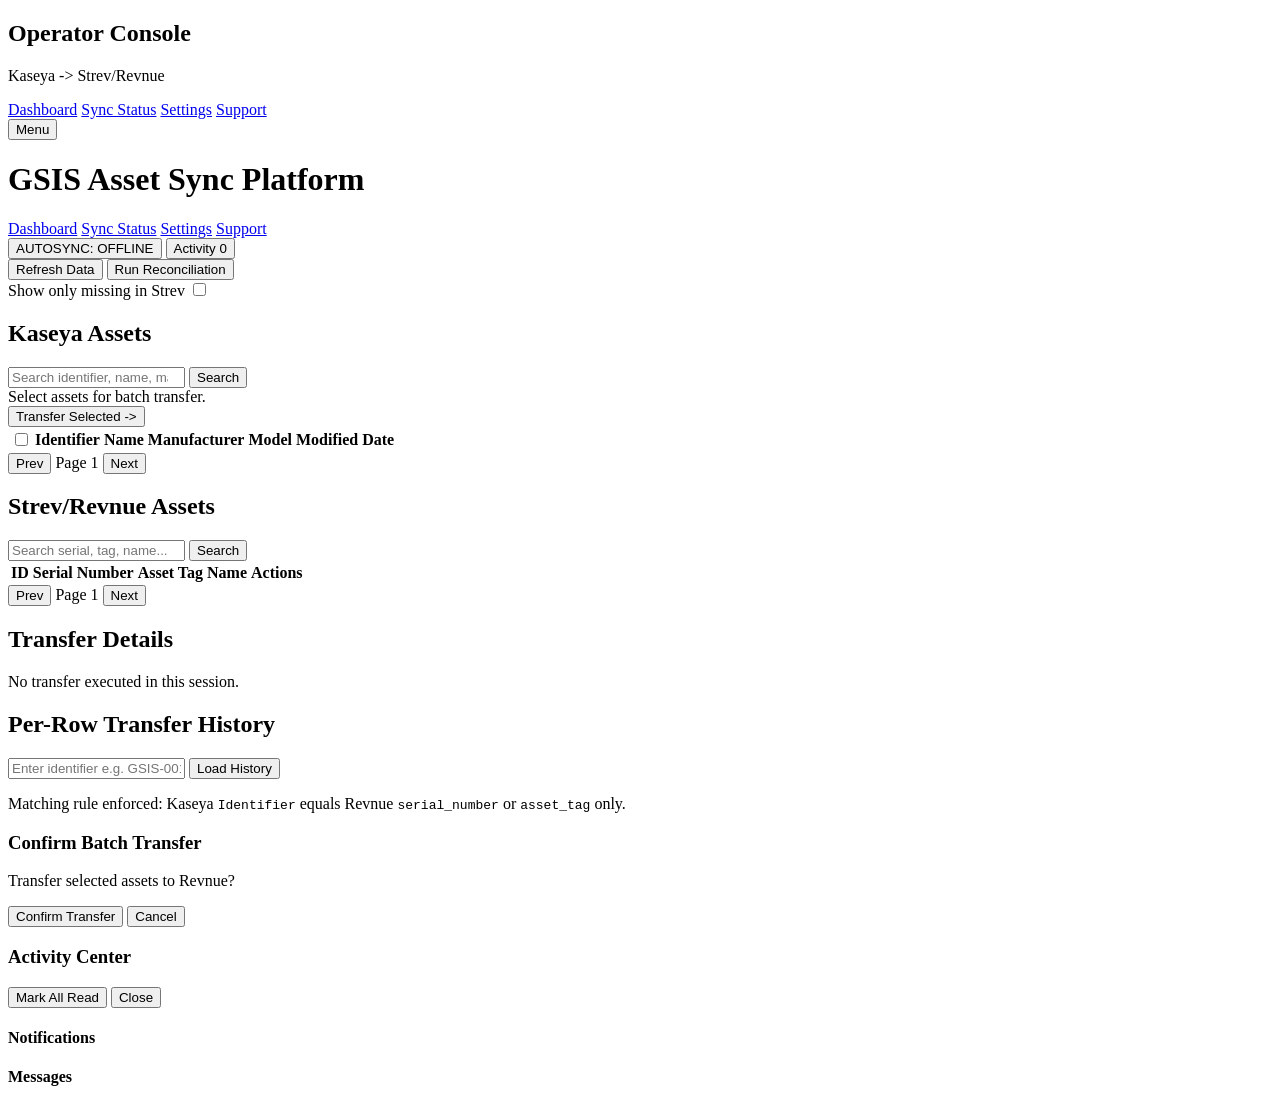
==== web/index.html @ 384c5056 "initial commit" ====
<!doctype html>
<html lang="en">
  <head>
    <meta charset="UTF-8" />
    <meta name="viewport" content="width=device-width, initial-scale=1.0" />
    <title>GSIS Asset Sync Dashboard</title>
    <link rel="stylesheet" href="/static/styles.css" />
  </head>
  <body>
    <div class="app-shell">
      <aside id="dashboard-sidebar" class="sidebar">
        <h2>Operator Console</h2>
        <p class="muted">Kaseya -> Strev/Revnue</p>
        <nav class="sidebar-nav">
          <a href="/">Dashboard</a>
          <a href="/sync-status">Sync Status</a>
          <a href="/settings">Settings</a>
          <a href="/support">Support</a>
        </nav>
      </aside>

      <div class="shell-main">
        <header class="topbar">
          <div class="topbar-left">
            <button id="sidebar-toggle-btn" class="icon-btn" type="button">Menu</button>
            <h1>GSIS Asset Sync Platform</h1>
          </div>
          <nav class="nav-links">
            <a href="/" class="active">Dashboard</a>
            <a href="/sync-status">Sync Status</a>
            <a href="/settings">Settings</a>
            <a href="/support">Support</a>
          </nav>
          <div class="row">
            <button id="autosync-navbar-toggle" class="soft" type="button">AUTOSYNC: OFFLINE</button>
            <button id="open-activity-btn" class="soft" type="button">
              Activity <span id="activity-unread-badge" class="badge">0</span>
            </button>
          </div>
        </header>

        <main>
          <section class="card flow">
            <div class="row spread">
              <div class="row">
                <button id="refresh-data-btn" class="soft">Refresh Data</button>
                <button id="run-reconcile-btn" class="soft">Run Reconciliation</button>
              </div>
              <div class="row">
                <label for="only-missing-toggle">Show only missing in Strev</label>
                <input id="only-missing-toggle" type="checkbox" />
              </div>
            </div>
          </section>

          <section class="grid two">
            <div class="card flow">
              <h2>Kaseya Assets</h2>
              <div class="row">
                <input
                  id="kaseya-search"
                  type="search"
                  placeholder="Search identifier, name, manufacturer..."
                />
                <button id="kaseya-search-btn">Search</button>
              </div>
              <div class="row spread">
                <div class="muted">Select assets for batch transfer.</div>
                <button id="transfer-selected-btn" class="primary">Transfer Selected -></button>
              </div>
              <div style="overflow:auto;">
                <table id="kaseya-table">
                  <thead>
                    <tr>
                      <th><input id="kaseya-select-all" type="checkbox" /></th>
                      <th>Identifier</th>
                      <th>Name</th>
                      <th>Manufacturer</th>
                      <th>Model</th>
                      <th>Modified Date</th>
                    </tr>
                  </thead>
                  <tbody></tbody>
                </table>
              </div>
              <div class="row spread">
                <button id="kaseya-prev-btn">Prev</button>
                <span id="kaseya-page-label" class="muted">Page 1</span>
                <button id="kaseya-next-btn">Next</button>
              </div>
            </div>

            <div class="card flow">
              <h2>Strev/Revnue Assets</h2>
              <div class="row">
                <input id="revnue-search" type="search" placeholder="Search serial, tag, name..." />
                <button id="revnue-search-btn">Search</button>
              </div>
              <div style="overflow:auto;">
                <table id="revnue-table">
                  <thead>
                    <tr>
                      <th>ID</th>
                      <th>Serial Number</th>
                      <th>Asset Tag</th>
                      <th>Name</th>
                      <th>Actions</th>
                    </tr>
                  </thead>
                  <tbody></tbody>
                </table>
              </div>
              <div class="row spread">
                <button id="revnue-prev-btn">Prev</button>
                <span id="revnue-page-label" class="muted">Page 1</span>
                <button id="revnue-next-btn">Next</button>
              </div>
            </div>
          </section>

          <section class="card flow">
            <h2>Transfer Details</h2>
            <div id="transfer-summary" class="transfer-summary muted">
              No transfer executed in this session.
            </div>
          </section>

          <section class="card flow">
            <h2>Per-Row Transfer History</h2>
            <div class="row">
              <input id="history-identifier" type="text" placeholder="Enter identifier e.g. GSIS-001" />
              <button id="history-load-btn" class="soft">Load History</button>
            </div>
            <div id="history-list" class="event-list"></div>
          </section>

          <p class="footer-note">
            Matching rule enforced: Kaseya <code>Identifier</code> equals Revnue
            <code>serial_number</code> or <code>asset_tag</code> only.
          </p>
        </main>
      </div>
    </div>

    <div id="transfer-modal" class="modal" aria-hidden="true">
      <div class="modal-content">
        <h3>Confirm Batch Transfer</h3>
        <p id="transfer-modal-text">Transfer selected assets to Revnue?</p>
        <div class="row">
          <button id="confirm-transfer-btn" class="primary">Confirm Transfer</button>
          <button id="cancel-transfer-btn">Cancel</button>
        </div>
      </div>
    </div>

    <div id="activity-modal" class="modal" aria-hidden="true">
      <div class="modal-content" style="width:min(900px,100%)">
        <div class="row spread">
          <h3>Activity Center</h3>
          <div class="row">
            <button id="mark-activity-read-btn" class="soft">Mark All Read</button>
            <button id="close-activity-btn">Close</button>
          </div>
        </div>
        <div class="grid two">
          <div>
            <h4>Notifications</h4>
            <div id="activity-notifications" class="activity-list"></div>
          </div>
          <div>
            <h4>Messages</h4>
            <div id="activity-messages" class="activity-list"></div>
          </div>
        </div>
      </div>
    </div>

    <div id="loading-overlay" class="overlay"><div class="spinner"></div></div>
    <div id="toast-root" class="toast-root"></div>
    <script src="/static/app.js"></script>
  </body>
</html>
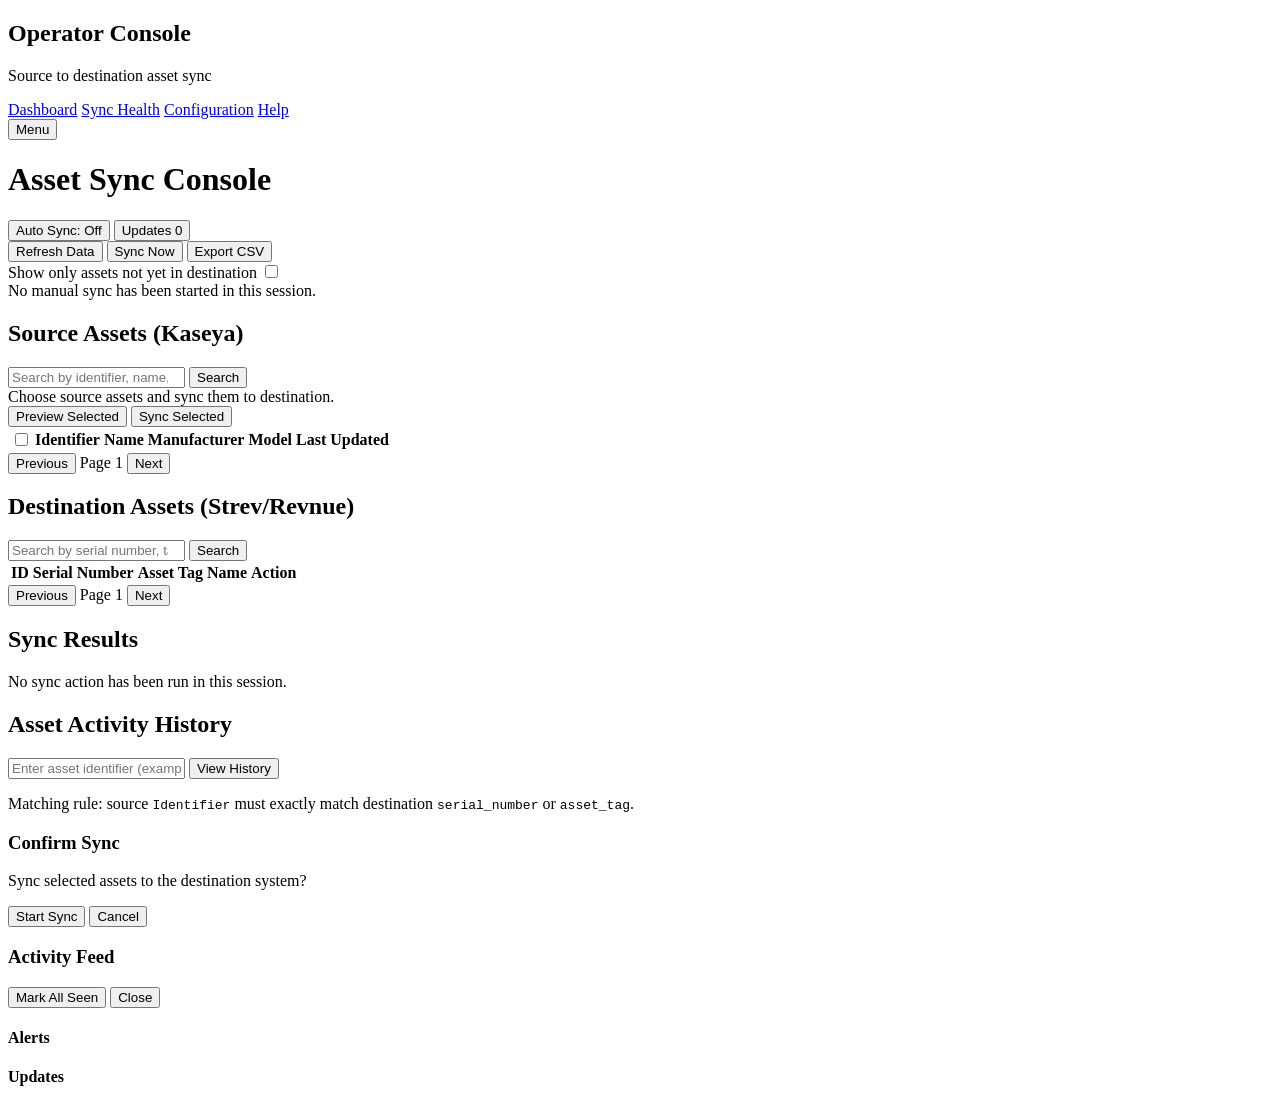
==== commit fcddf5ac: "push" ====
--- a/web/index.html
+++ b/web/index.html
@@ -3,19 +3,19 @@
   <head>
     <meta charset="UTF-8" />
     <meta name="viewport" content="width=device-width, initial-scale=1.0" />
-    <title>GSIS Asset Sync Dashboard</title>
+    <title>Asset Sync Dashboard</title>
     <link rel="stylesheet" href="/static/styles.css" />
   </head>
   <body>
     <div class="app-shell">
       <aside id="dashboard-sidebar" class="sidebar">
         <h2>Operator Console</h2>
-        <p class="muted">Kaseya -> Strev/Revnue</p>
+        <p class="muted">Source to destination asset sync</p>
         <nav class="sidebar-nav">
-          <a href="/">Dashboard</a>
-          <a href="/sync-status">Sync Status</a>
-          <a href="/settings">Settings</a>
-          <a href="/support">Support</a>
+          <a href="/" class="active">Dashboard</a>
+          <a href="/sync-status">Sync Health</a>
+          <a href="/settings">Configuration</a>
+          <a href="/support">Help</a>
         </nav>
       </aside>
 
@@ -23,18 +23,12 @@
         <header class="topbar">
           <div class="topbar-left">
             <button id="sidebar-toggle-btn" class="icon-btn" type="button">Menu</button>
-            <h1>GSIS Asset Sync Platform</h1>
+            <h1>Asset Sync Console</h1>
           </div>
-          <nav class="nav-links">
-            <a href="/" class="active">Dashboard</a>
-            <a href="/sync-status">Sync Status</a>
-            <a href="/settings">Settings</a>
-            <a href="/support">Support</a>
-          </nav>
           <div class="row">
-            <button id="autosync-navbar-toggle" class="soft" type="button">AUTOSYNC: OFFLINE</button>
+            <button id="autosync-navbar-toggle" class="soft" type="button">Auto Sync: Off</button>
             <button id="open-activity-btn" class="soft" type="button">
-              Activity <span id="activity-unread-badge" class="badge">0</span>
+              Updates <span id="activity-unread-badge" class="badge">0</span>
             </button>
           </div>
         </header>
@@ -44,29 +38,34 @@
             <div class="row spread">
               <div class="row">
                 <button id="refresh-data-btn" class="soft">Refresh Data</button>
-                <button id="run-reconcile-btn" class="soft">Run Reconciliation</button>
+                <button id="run-reconcile-btn" class="soft">Sync Now</button>
+                <button id="export-csv-btn" class="soft">Export CSV</button>
               </div>
               <div class="row">
-                <label for="only-missing-toggle">Show only missing in Strev</label>
+                <label for="only-missing-toggle">Show only assets not yet in destination</label>
                 <input id="only-missing-toggle" type="checkbox" />
               </div>
             </div>
+            <div id="sync-run-status" class="muted">No manual sync has been started in this session.</div>
           </section>
 
           <section class="grid two">
             <div class="card flow">
-              <h2>Kaseya Assets</h2>
+              <h2>Source Assets (Kaseya)</h2>
               <div class="row">
                 <input
                   id="kaseya-search"
                   type="search"
-                  placeholder="Search identifier, name, manufacturer..."
+                  placeholder="Search by identifier, name, maker, or model..."
                 />
                 <button id="kaseya-search-btn">Search</button>
               </div>
               <div class="row spread">
-                <div class="muted">Select assets for batch transfer.</div>
-                <button id="transfer-selected-btn" class="primary">Transfer Selected -></button>
+                <div class="muted">Choose source assets and sync them to destination.</div>
+                <div class="row">
+                  <button id="preview-selected-btn" class="soft">Preview Selected</button>
+                  <button id="transfer-selected-btn" class="primary">Sync Selected</button>
+                </div>
               </div>
               <div style="overflow:auto;">
                 <table id="kaseya-table">
@@ -77,23 +76,27 @@
                       <th>Name</th>
                       <th>Manufacturer</th>
                       <th>Model</th>
-                      <th>Modified Date</th>
+                      <th>Last Updated</th>
                     </tr>
                   </thead>
                   <tbody></tbody>
                 </table>
               </div>
               <div class="row spread">
-                <button id="kaseya-prev-btn">Prev</button>
+                <button id="kaseya-prev-btn">Previous</button>
                 <span id="kaseya-page-label" class="muted">Page 1</span>
                 <button id="kaseya-next-btn">Next</button>
               </div>
             </div>
 
             <div class="card flow">
-              <h2>Strev/Revnue Assets</h2>
+              <h2>Destination Assets (Strev/Revnue)</h2>
               <div class="row">
-                <input id="revnue-search" type="search" placeholder="Search serial, tag, name..." />
+                <input
+                  id="revnue-search"
+                  type="search"
+                  placeholder="Search by serial number, tag, or name..."
+                />
                 <button id="revnue-search-btn">Search</button>
               </div>
               <div style="overflow:auto;">
@@ -104,14 +107,14 @@
                       <th>Serial Number</th>
                       <th>Asset Tag</th>
                       <th>Name</th>
-                      <th>Actions</th>
+                      <th>Action</th>
                     </tr>
                   </thead>
                   <tbody></tbody>
                 </table>
               </div>
               <div class="row spread">
-                <button id="revnue-prev-btn">Prev</button>
+                <button id="revnue-prev-btn">Previous</button>
                 <span id="revnue-page-label" class="muted">Page 1</span>
                 <button id="revnue-next-btn">Next</button>
               </div>
@@ -119,24 +122,28 @@
           </section>
 
           <section class="card flow">
-            <h2>Transfer Details</h2>
+            <h2>Sync Results</h2>
             <div id="transfer-summary" class="transfer-summary muted">
-              No transfer executed in this session.
+              No sync action has been run in this session.
             </div>
           </section>
 
           <section class="card flow">
-            <h2>Per-Row Transfer History</h2>
+            <h2>Asset Activity History</h2>
             <div class="row">
-              <input id="history-identifier" type="text" placeholder="Enter identifier e.g. GSIS-001" />
-              <button id="history-load-btn" class="soft">Load History</button>
+              <input
+                id="history-identifier"
+                type="text"
+                placeholder="Enter asset identifier (example: GSIS-001)"
+              />
+              <button id="history-load-btn" class="soft">View History</button>
             </div>
             <div id="history-list" class="event-list"></div>
           </section>
 
           <p class="footer-note">
-            Matching rule enforced: Kaseya <code>Identifier</code> equals Revnue
-            <code>serial_number</code> or <code>asset_tag</code> only.
+            Matching rule: source <code>Identifier</code> must exactly match destination
+            <code>serial_number</code> or <code>asset_tag</code>.
           </p>
         </main>
       </div>
@@ -144,10 +151,10 @@
 
     <div id="transfer-modal" class="modal" aria-hidden="true">
       <div class="modal-content">
-        <h3>Confirm Batch Transfer</h3>
-        <p id="transfer-modal-text">Transfer selected assets to Revnue?</p>
+        <h3>Confirm Sync</h3>
+        <p id="transfer-modal-text">Sync selected assets to the destination system?</p>
         <div class="row">
-          <button id="confirm-transfer-btn" class="primary">Confirm Transfer</button>
+          <button id="confirm-transfer-btn" class="primary">Start Sync</button>
           <button id="cancel-transfer-btn">Cancel</button>
         </div>
       </div>
@@ -156,19 +163,19 @@
     <div id="activity-modal" class="modal" aria-hidden="true">
       <div class="modal-content" style="width:min(900px,100%)">
         <div class="row spread">
-          <h3>Activity Center</h3>
+          <h3>Activity Feed</h3>
           <div class="row">
-            <button id="mark-activity-read-btn" class="soft">Mark All Read</button>
+            <button id="mark-activity-read-btn" class="soft">Mark All Seen</button>
             <button id="close-activity-btn">Close</button>
           </div>
         </div>
         <div class="grid two">
           <div>
-            <h4>Notifications</h4>
+            <h4>Alerts</h4>
             <div id="activity-notifications" class="activity-list"></div>
           </div>
           <div>
-            <h4>Messages</h4>
+            <h4>Updates</h4>
             <div id="activity-messages" class="activity-list"></div>
           </div>
         </div>
@@ -177,6 +184,7 @@
 
     <div id="loading-overlay" class="overlay"><div class="spinner"></div></div>
     <div id="toast-root" class="toast-root"></div>
+    <script src="/static/sidebar.js"></script>
     <script src="/static/app.js"></script>
   </body>
 </html>
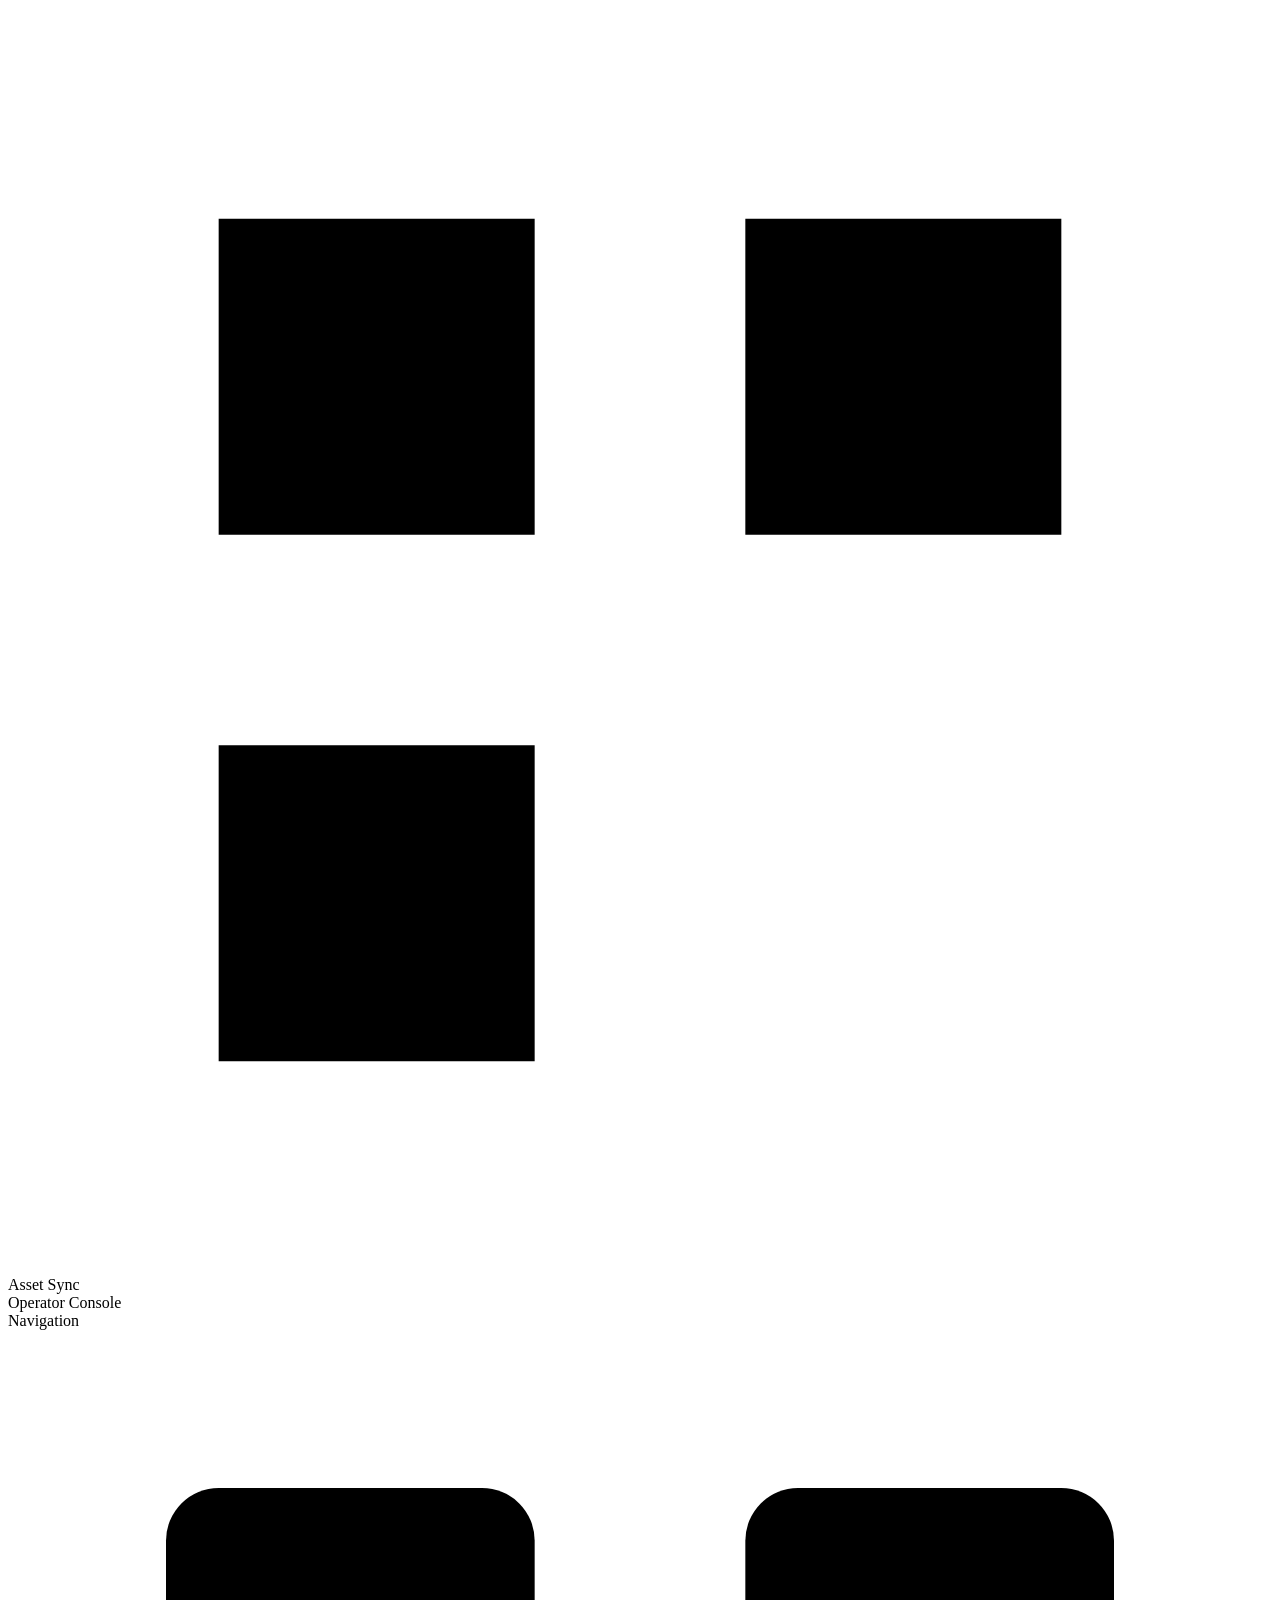
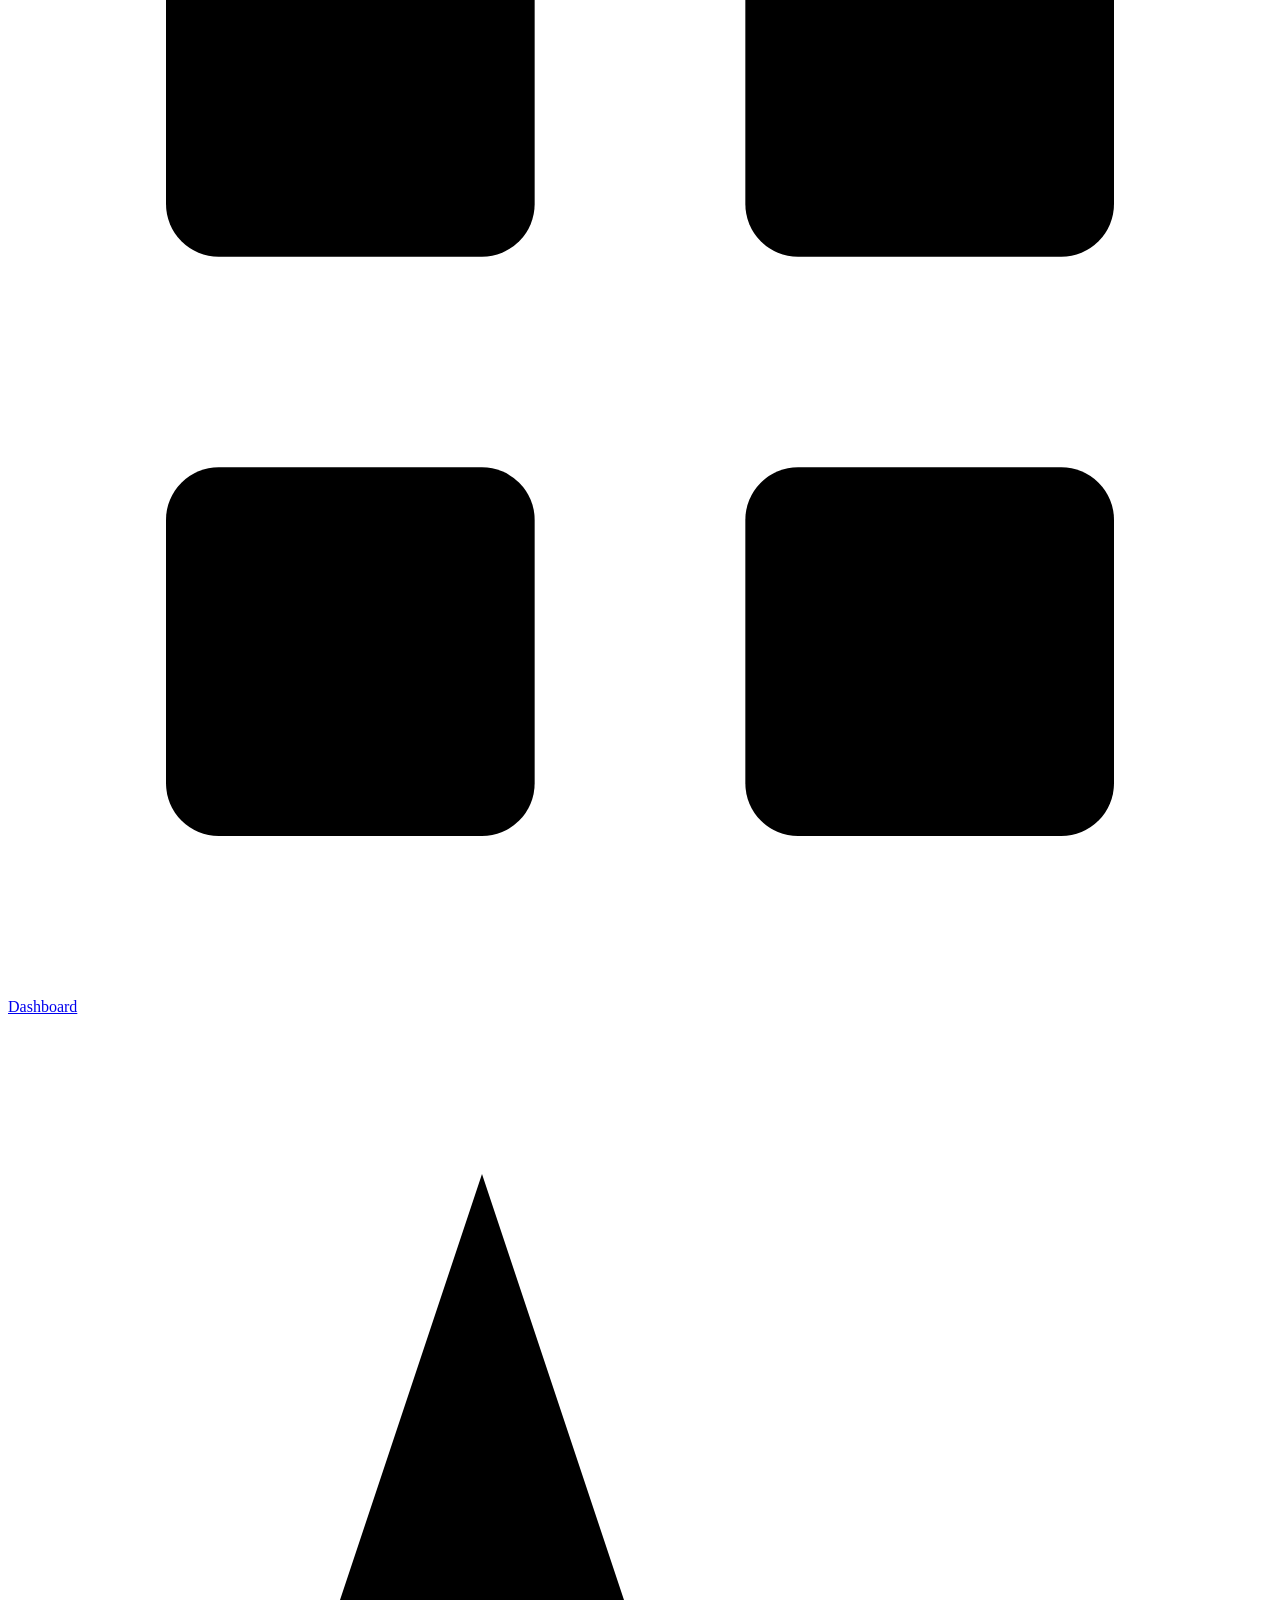
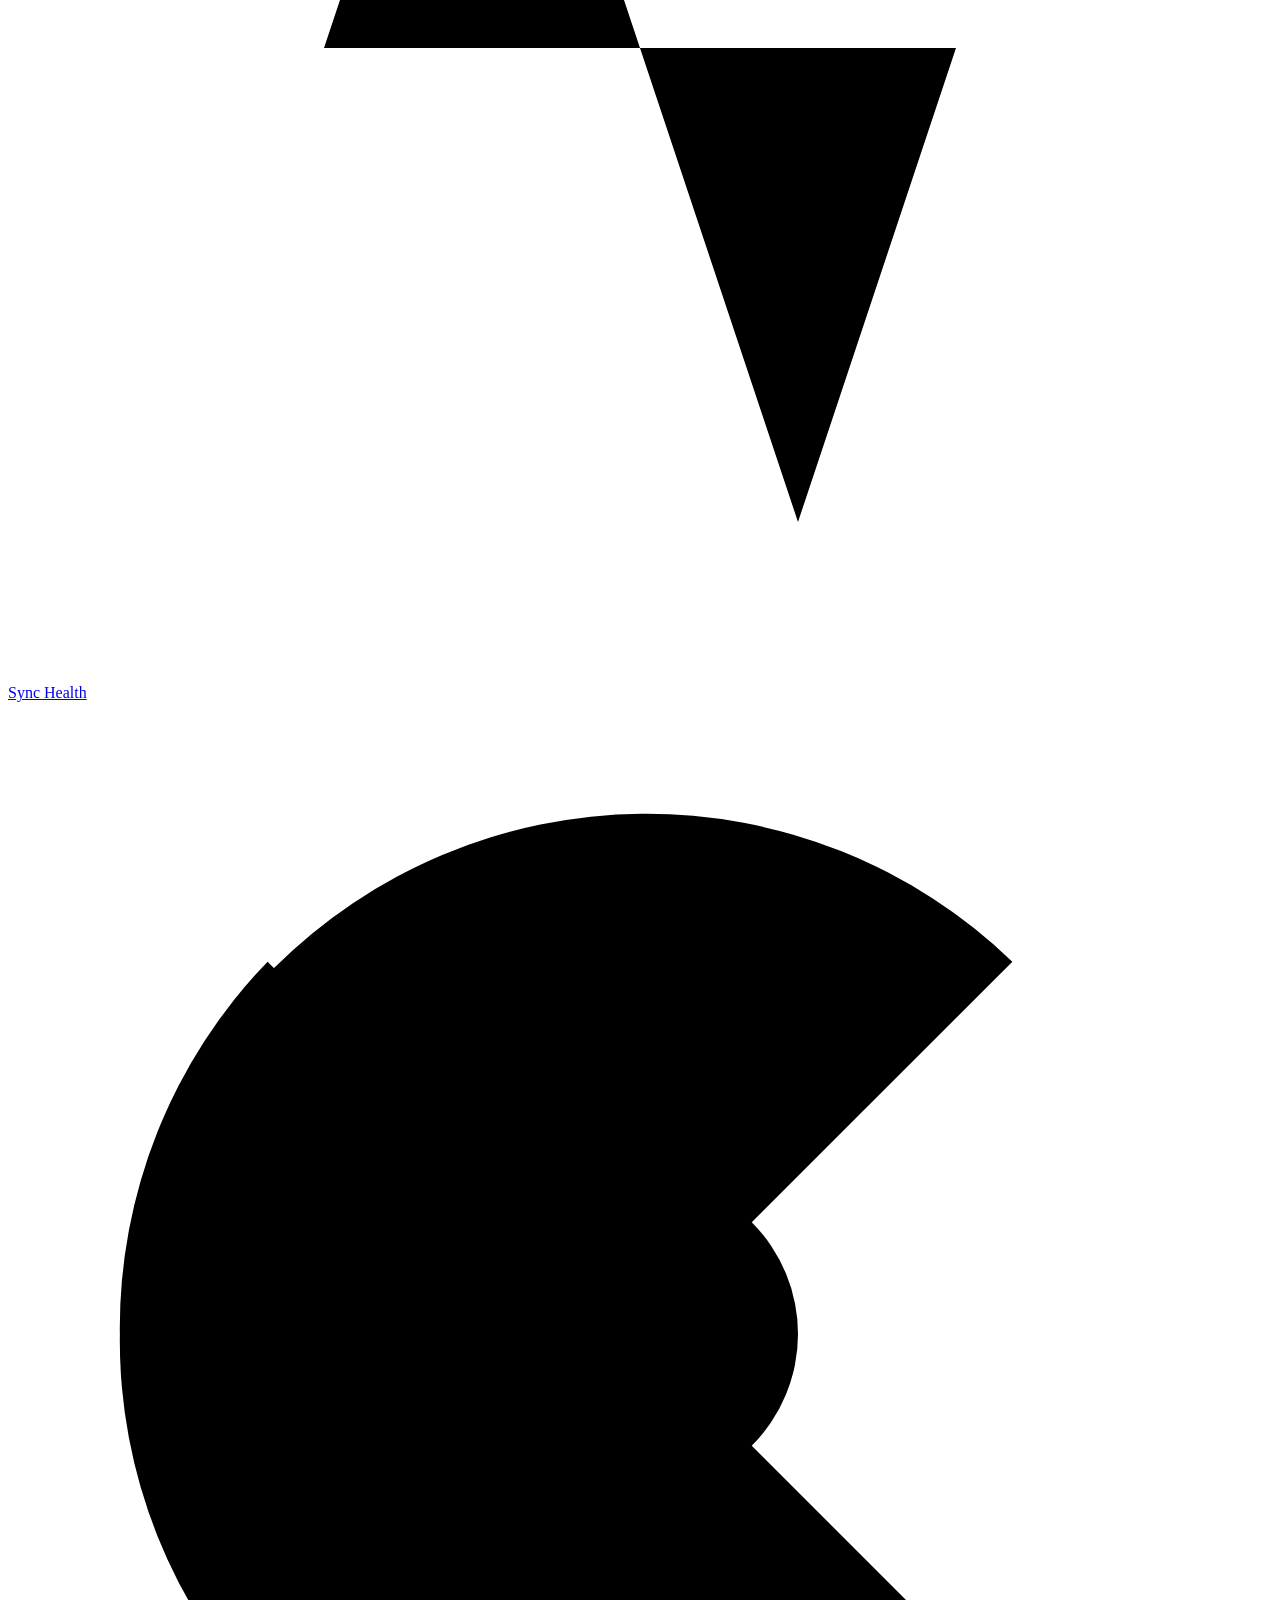
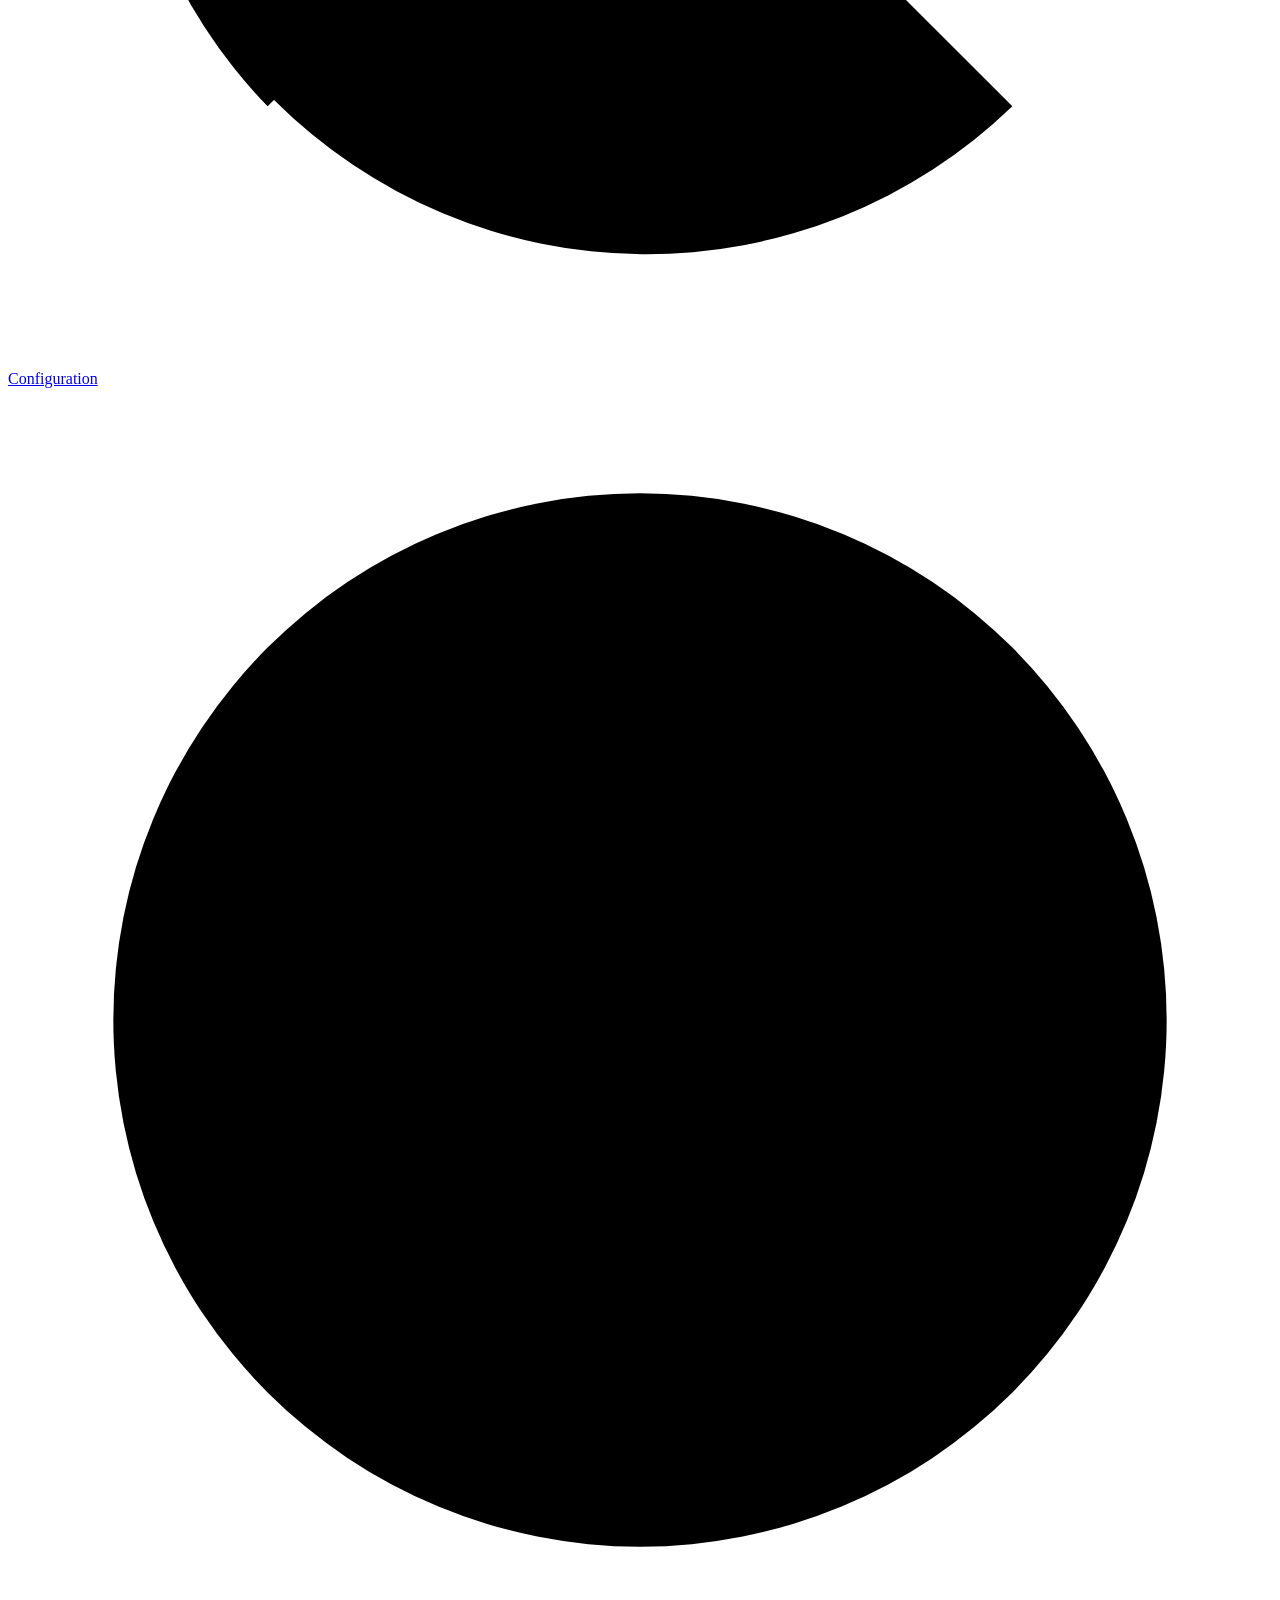
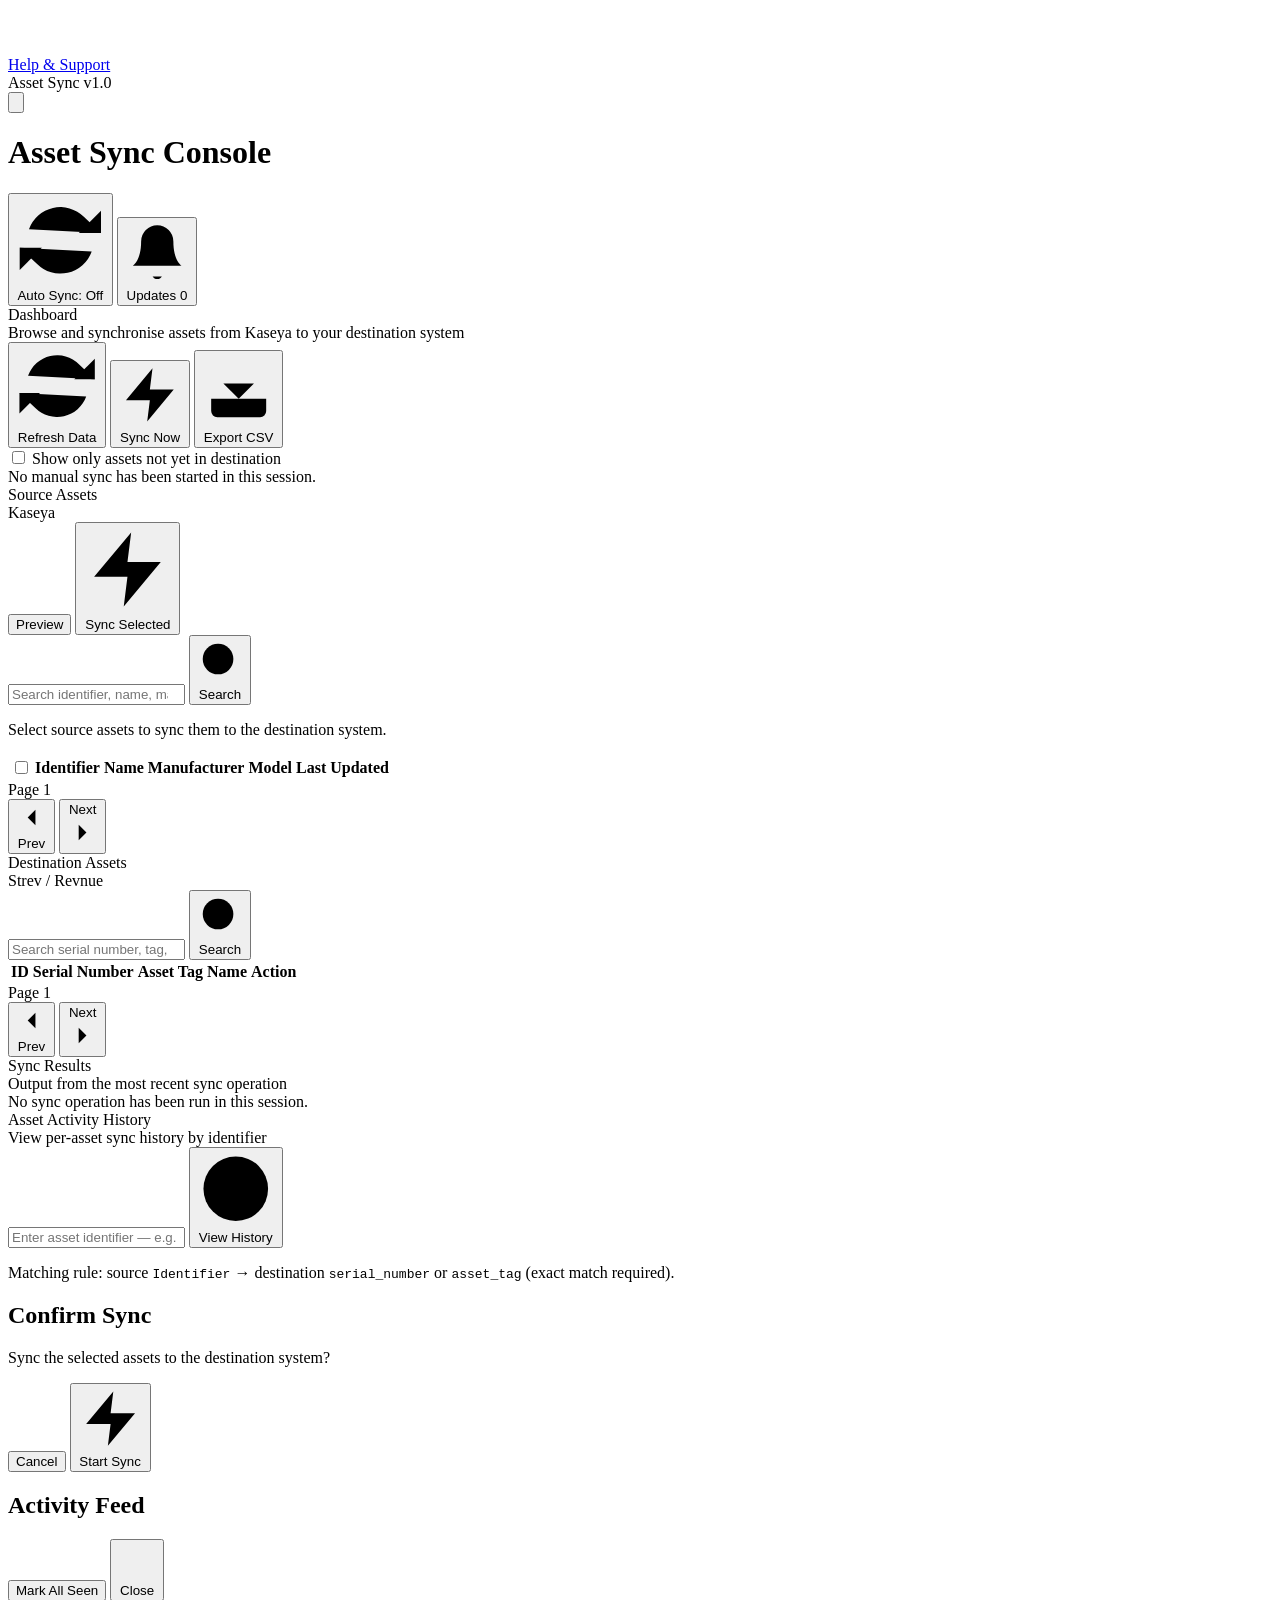
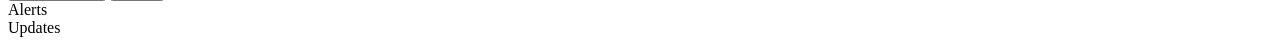
==== commit 5f807ca8: "asdad" ====
--- a/web/index.html
+++ b/web/index.html
@@ -3,179 +3,318 @@
   <head>
     <meta charset="UTF-8" />
     <meta name="viewport" content="width=device-width, initial-scale=1.0" />
-    <title>Asset Sync Dashboard</title>
-    <link rel="stylesheet" href="/static/styles.css" />
+    <title>Dashboard — Asset Sync Console</title>
+    <link rel="preconnect" href="https://fonts.googleapis.com">
+    <link rel="preconnect" href="https://fonts.gstatic.com" crossorigin>
+    <link rel="stylesheet" href="/static/styles.css?v=20260309c" />
   </head>
   <body>
     <div class="app-shell">
+
+      <!-- ── Sidebar ── -->
       <aside id="dashboard-sidebar" class="sidebar">
-        <h2>Operator Console</h2>
-        <p class="muted">Source to destination asset sync</p>
-        <nav class="sidebar-nav">
-          <a href="/" class="active">Dashboard</a>
-          <a href="/sync-status">Sync Health</a>
-          <a href="/settings">Configuration</a>
-          <a href="/support">Help</a>
-        </nav>
+        <div class="sidebar-brand">
+          <div class="sidebar-brand-icon">
+            <svg viewBox="0 0 24 24"><path d="M4 4h6v6H4zM14 4h6v6h-6zM4 14h6v6H4zM17 14v6M14 17h6"/></svg>
+          </div>
+          <div class="sidebar-brand-text">
+            <div class="sidebar-brand-name">Asset Sync</div>
+            <div class="sidebar-brand-sub">Operator Console</div>
+          </div>
+        </div>
+
+        <div class="sidebar-section">
+          <div class="sidebar-section-label">Navigation</div>
+          <nav class="sidebar-nav">
+            <a href="/" class="active">
+              <svg viewBox="0 0 24 24"><rect x="3" y="3" width="7" height="7" rx="1"/><rect x="14" y="3" width="7" height="7" rx="1"/><rect x="3" y="14" width="7" height="7" rx="1"/><rect x="14" y="14" width="7" height="7" rx="1"/></svg>
+              Dashboard
+            </a>
+            <a href="/sync-status">
+              <svg viewBox="0 0 24 24"><polyline points="22 12 18 12 15 21 9 3 6 12 2 12"/></svg>
+              Sync Health
+            </a>
+            <a href="/settings">
+              <svg viewBox="0 0 24 24"><circle cx="12" cy="12" r="3"/><path d="M19.07 4.93A10 10 0 0 0 4.93 19.07M4.93 4.93a10 10 0 0 0 14.14 14.14"/></svg>
+              Configuration
+            </a>
+            <a href="/support">
+              <svg viewBox="0 0 24 24"><circle cx="12" cy="12" r="10"/><path d="M9.09 9a3 3 0 0 1 5.83 1c0 2-3 3-3 3M12 17h.01"/></svg>
+              Help &amp; Support
+            </a>
+          </nav>
+        </div>
+
+        <div class="sidebar-footer">
+          <div class="sidebar-footer-version">Asset Sync v1.0</div>
+        </div>
       </aside>
 
+      <!-- ── Main area ── -->
       <div class="shell-main">
+
+        <!-- Topbar -->
         <header class="topbar">
           <div class="topbar-left">
-            <button id="sidebar-toggle-btn" class="icon-btn" type="button">Menu</button>
+            <button id="sidebar-toggle-btn" class="menu-toggle" type="button" aria-label="Toggle sidebar">
+              <svg viewBox="0 0 24 24"><line x1="3" y1="6" x2="21" y2="6"/><line x1="3" y1="12" x2="21" y2="12"/><line x1="3" y1="18" x2="21" y2="18"/></svg>
+            </button>
             <h1>Asset Sync Console</h1>
           </div>
-          <div class="row">
-            <button id="autosync-navbar-toggle" class="soft" type="button">Auto Sync: Off</button>
-            <button id="open-activity-btn" class="soft" type="button">
-              Updates <span id="activity-unread-badge" class="badge">0</span>
+          <div class="topbar-right">
+            <button id="autosync-navbar-toggle" class="topbar-btn" type="button">
+              <svg viewBox="0 0 24 24"><polyline points="23 4 23 10 17 10"/><polyline points="1 20 1 14 7 14"/><path d="M3.51 9a9 9 0 0 1 14.85-3.36L23 10M1 14l4.64 4.36A9 9 0 0 0 20.49 15"/></svg>
+              <span class="topbar-label">Auto Sync: Off</span>
             </button>
+            <button id="open-activity-btn" class="topbar-btn" type="button">
+              <svg viewBox="0 0 24 24"><path d="M18 8A6 6 0 0 0 6 8c0 7-3 9-3 9h18s-3-2-3-9M13.73 21a2 2 0 0 1-3.46 0"/></svg>
+              <span class="topbar-label">Updates</span>
+              <span id="activity-unread-badge" class="badge">0</span>
+            </button>
           </div>
         </header>
 
-        <main>
-          <section class="card flow">
-            <div class="row spread">
-              <div class="row">
-                <button id="refresh-data-btn" class="soft">Refresh Data</button>
-                <button id="run-reconcile-btn" class="soft">Sync Now</button>
-                <button id="export-csv-btn" class="soft">Export CSV</button>
-              </div>
-              <div class="row">
-                <label for="only-missing-toggle">Show only assets not yet in destination</label>
-                <input id="only-missing-toggle" type="checkbox" />
+        <div class="page-content">
+          <!-- Page header -->
+          <div class="page-header">
+            <div class="page-header-inner">
+              <div>
+                <div class="page-header-title">Dashboard</div>
+                <div class="page-header-desc">Browse and synchronise assets from Kaseya to your destination system</div>
+              </div>
+              <div class="page-header-actions">
+                <button id="refresh-data-btn" class="soft">
+                  <svg viewBox="0 0 24 24"><polyline points="23 4 23 10 17 10"/><polyline points="1 20 1 14 7 14"/><path d="M3.51 9a9 9 0 0 1 14.85-3.36L23 10M1 14l4.64 4.36A9 9 0 0 0 20.49 15"/></svg>
+                  Refresh Data
+                </button>
+                <button id="run-reconcile-btn" class="soft">
+                  <svg viewBox="0 0 24 24"><polyline points="13 2 3 14 12 14 11 22 21 10 12 10 13 2"/></svg>
+                  Sync Now
+                </button>
+                <button id="export-csv-btn" class="ghost">
+                  <svg viewBox="0 0 24 24"><path d="M21 15v4a2 2 0 0 1-2 2H5a2 2 0 0 1-2-2v-4"/><polyline points="7 10 12 15 17 10"/><line x1="12" y1="15" x2="12" y2="3"/></svg>
+                  Export CSV
+                </button>
               </div>
             </div>
-            <div id="sync-run-status" class="muted">No manual sync has been started in this session.</div>
-          </section>
-
-          <section class="grid two">
-            <div class="card flow">
-              <h2>Source Assets (Kaseya)</h2>
+          </div>
+
+          <main>
+            <!-- Sync Status Bar -->
+            <section class="card flow">
+              <div class="toolbar">
+                <div class="toolbar-left">
+                  <label class="check-label" for="only-missing-toggle">
+                    <input id="only-missing-toggle" type="checkbox" />
+                    Show only assets not yet in destination
+                  </label>
+                </div>
+                <div class="toolbar-right">
+                  <div id="sync-run-status" class="muted">No manual sync has been started in this session.</div>
+                </div>
+              </div>
+            </section>
+
+            <!-- Asset Panels -->
+            <section class="grid two">
+              <!-- Source: Kaseya -->
+              <div class="card flow">
+                <div class="card-head">
+                  <div>
+                    <div class="card-title">Source Assets</div>
+                    <div class="card-subtitle">Kaseya</div>
+                  </div>
+                  <div class="card-actions">
+                    <button id="preview-selected-btn" class="soft btn-sm">Preview</button>
+                    <button id="transfer-selected-btn" class="primary btn-sm">
+                      <svg viewBox="0 0 24 24"><polyline points="13 2 3 14 12 14 11 22 21 10 12 10 13 2"/></svg>
+                      Sync Selected
+                    </button>
+                  </div>
+                </div>
+
+                <div class="row">
+                  <input
+                    id="kaseya-search"
+                    type="search"
+                    placeholder="Search identifier, name, manufacturer, model…"
+                    class="input-grow"
+                  />
+                  <button id="kaseya-search-btn" class="btn-sm">
+                    <svg viewBox="0 0 24 24"><circle cx="11" cy="11" r="8"/><line x1="21" y1="21" x2="16.65" y2="16.65"/></svg>
+                    Search
+                  </button>
+                </div>
+
+                <p class="muted mt-0">Select source assets to sync them to the destination system.</p>
+
+                <div class="table-wrap">
+                  <table id="kaseya-table">
+                    <thead>
+                      <tr>
+                        <th class="table-col-checkbox"><input id="kaseya-select-all" type="checkbox" /></th>
+                        <th>Identifier</th>
+                        <th>Name</th>
+                        <th>Manufacturer</th>
+                        <th>Model</th>
+                        <th>Last Updated</th>
+                      </tr>
+                    </thead>
+                    <tbody></tbody>
+                  </table>
+                </div>
+
+                <div class="pagination">
+                  <span id="kaseya-page-label" class="pagination-info">Page 1</span>
+                  <div class="pagination-controls">
+                    <button id="kaseya-prev-btn" class="btn-sm">
+                      <svg viewBox="0 0 24 24"><polyline points="15 18 9 12 15 6"/></svg>
+                      Prev
+                    </button>
+                    <button id="kaseya-next-btn" class="btn-sm">
+                      Next
+                      <svg viewBox="0 0 24 24"><polyline points="9 18 15 12 9 6"/></svg>
+                    </button>
+                  </div>
+                </div>
+              </div>
+
+              <!-- Destination: Revnue -->
+              <div class="card flow">
+                <div class="card-head">
+                  <div>
+                    <div class="card-title">Destination Assets</div>
+                    <div class="card-subtitle">Strev / Revnue</div>
+                  </div>
+                </div>
+
+                <div class="row">
+                  <input
+                    id="revnue-search"
+                    type="search"
+                    placeholder="Search serial number, tag, or name…"
+                    class="input-grow"
+                  />
+                  <button id="revnue-search-btn" class="btn-sm">
+                    <svg viewBox="0 0 24 24"><circle cx="11" cy="11" r="8"/><line x1="21" y1="21" x2="16.65" y2="16.65"/></svg>
+                    Search
+                  </button>
+                </div>
+
+                <div class="table-wrap">
+                  <table id="revnue-table">
+                    <thead>
+                      <tr>
+                        <th>ID</th>
+                        <th>Serial Number</th>
+                        <th>Asset Tag</th>
+                        <th>Name</th>
+                        <th>Action</th>
+                      </tr>
+                    </thead>
+                    <tbody></tbody>
+                  </table>
+                </div>
+
+                <div class="pagination">
+                  <span id="revnue-page-label" class="pagination-info">Page 1</span>
+                  <div class="pagination-controls">
+                    <button id="revnue-prev-btn" class="btn-sm">
+                      <svg viewBox="0 0 24 24"><polyline points="15 18 9 12 15 6"/></svg>
+                      Prev
+                    </button>
+                    <button id="revnue-next-btn" class="btn-sm">
+                      Next
+                      <svg viewBox="0 0 24 24"><polyline points="9 18 15 12 9 6"/></svg>
+                    </button>
+                  </div>
+                </div>
+              </div>
+            </section>
+
+            <!-- Sync Results -->
+            <section class="card flow">
+              <div class="card-head">
+                <div>
+                  <div class="card-title">Sync Results</div>
+                  <div class="card-subtitle">Output from the most recent sync operation</div>
+                </div>
+              </div>
+              <div id="transfer-summary" class="transfer-summary">
+                No sync operation has been run in this session.
+              </div>
+            </section>
+
+            <!-- Activity History -->
+            <section class="card flow">
+              <div class="card-head">
+                <div>
+                  <div class="card-title">Asset Activity History</div>
+                  <div class="card-subtitle">View per-asset sync history by identifier</div>
+                </div>
+              </div>
               <div class="row">
                 <input
-                  id="kaseya-search"
-                  type="search"
-                  placeholder="Search by identifier, name, maker, or model..."
+                  id="history-identifier"
+                  type="text"
+                  placeholder="Enter asset identifier — e.g. GSIS-001"
+                  class="input-grow"
                 />
-                <button id="kaseya-search-btn">Search</button>
-              </div>
-              <div class="row spread">
-                <div class="muted">Choose source assets and sync them to destination.</div>
-                <div class="row">
-                  <button id="preview-selected-btn" class="soft">Preview Selected</button>
-                  <button id="transfer-selected-btn" class="primary">Sync Selected</button>
-                </div>
-              </div>
-              <div style="overflow:auto;">
-                <table id="kaseya-table">
-                  <thead>
-                    <tr>
-                      <th><input id="kaseya-select-all" type="checkbox" /></th>
-                      <th>Identifier</th>
-                      <th>Name</th>
-                      <th>Manufacturer</th>
-                      <th>Model</th>
-                      <th>Last Updated</th>
-                    </tr>
-                  </thead>
-                  <tbody></tbody>
-                </table>
-              </div>
-              <div class="row spread">
-                <button id="kaseya-prev-btn">Previous</button>
-                <span id="kaseya-page-label" class="muted">Page 1</span>
-                <button id="kaseya-next-btn">Next</button>
-              </div>
-            </div>
-
-            <div class="card flow">
-              <h2>Destination Assets (Strev/Revnue)</h2>
-              <div class="row">
-                <input
-                  id="revnue-search"
-                  type="search"
-                  placeholder="Search by serial number, tag, or name..."
-                />
-                <button id="revnue-search-btn">Search</button>
-              </div>
-              <div style="overflow:auto;">
-                <table id="revnue-table">
-                  <thead>
-                    <tr>
-                      <th>ID</th>
-                      <th>Serial Number</th>
-                      <th>Asset Tag</th>
-                      <th>Name</th>
-                      <th>Action</th>
-                    </tr>
-                  </thead>
-                  <tbody></tbody>
-                </table>
-              </div>
-              <div class="row spread">
-                <button id="revnue-prev-btn">Previous</button>
-                <span id="revnue-page-label" class="muted">Page 1</span>
-                <button id="revnue-next-btn">Next</button>
-              </div>
-            </div>
-          </section>
-
-          <section class="card flow">
-            <h2>Sync Results</h2>
-            <div id="transfer-summary" class="transfer-summary muted">
-              No sync action has been run in this session.
-            </div>
-          </section>
-
-          <section class="card flow">
-            <h2>Asset Activity History</h2>
-            <div class="row">
-              <input
-                id="history-identifier"
-                type="text"
-                placeholder="Enter asset identifier (example: GSIS-001)"
-              />
-              <button id="history-load-btn" class="soft">View History</button>
-            </div>
-            <div id="history-list" class="event-list"></div>
-          </section>
-
-          <p class="footer-note">
-            Matching rule: source <code>Identifier</code> must exactly match destination
-            <code>serial_number</code> or <code>asset_tag</code>.
-          </p>
-        </main>
+                <button id="history-load-btn" class="soft">
+                  <svg viewBox="0 0 24 24"><circle cx="12" cy="12" r="10"/><polyline points="12 6 12 12 16 14"/></svg>
+                  View History
+                </button>
+              </div>
+              <div id="history-list" class="event-list"></div>
+            </section>
+
+            <p class="footer-note">
+              Matching rule: source <code>Identifier</code> → destination <code>serial_number</code> or <code>asset_tag</code> (exact match required).
+            </p>
+          </main>
+        </div>
       </div>
     </div>
 
-    <div id="transfer-modal" class="modal" aria-hidden="true">
+    <!-- ── Confirm Sync Modal ── -->
+    <div id="transfer-modal" class="modal" aria-hidden="true" role="dialog" aria-modal="true" aria-labelledby="transfer-modal-title">
       <div class="modal-content">
-        <h3>Confirm Sync</h3>
-        <p id="transfer-modal-text">Sync selected assets to the destination system?</p>
-        <div class="row">
-          <button id="confirm-transfer-btn" class="primary">Start Sync</button>
+        <div class="modal-header">
+          <h2 class="modal-title" id="transfer-modal-title">Confirm Sync</h2>
+        </div>
+        <div class="modal-body">
+          <p id="transfer-modal-text">Sync the selected assets to the destination system?</p>
+        </div>
+        <div class="modal-footer">
           <button id="cancel-transfer-btn">Cancel</button>
+          <button id="confirm-transfer-btn" class="primary">
+            <svg viewBox="0 0 24 24"><polyline points="13 2 3 14 12 14 11 22 21 10 12 10 13 2"/></svg>
+            Start Sync
+          </button>
         </div>
       </div>
     </div>
 
-    <div id="activity-modal" class="modal" aria-hidden="true">
-      <div class="modal-content" style="width:min(900px,100%)">
-        <div class="row spread">
-          <h3>Activity Feed</h3>
+    <!-- ── Activity Feed Modal ── -->
+    <div id="activity-modal" class="modal" aria-hidden="true" role="dialog" aria-modal="true" aria-labelledby="activity-modal-title">
+      <div class="modal-content modal-content-lg">
+        <div class="modal-header">
+          <h2 class="modal-title" id="activity-modal-title">Activity Feed</h2>
           <div class="row">
-            <button id="mark-activity-read-btn" class="soft">Mark All Seen</button>
-            <button id="close-activity-btn">Close</button>
-          </div>
-        </div>
-        <div class="grid two">
+            <button id="mark-activity-read-btn" class="soft btn-sm">Mark All Seen</button>
+            <button id="close-activity-btn" class="ghost btn-sm">
+              <svg viewBox="0 0 24 24"><line x1="18" y1="6" x2="6" y2="18"/><line x1="6" y1="6" x2="18" y2="18"/></svg>
+              Close
+            </button>
+          </div>
+        </div>
+        <div class="grid two modal-grid">
           <div>
-            <h4>Alerts</h4>
+            <div class="section-title">Alerts</div>
             <div id="activity-notifications" class="activity-list"></div>
           </div>
           <div>
-            <h4>Updates</h4>
+            <div class="section-title">Updates</div>
             <div id="activity-messages" class="activity-list"></div>
           </div>
         </div>
@@ -184,7 +323,7 @@
 
     <div id="loading-overlay" class="overlay"><div class="spinner"></div></div>
     <div id="toast-root" class="toast-root"></div>
-    <script src="/static/sidebar.js"></script>
-    <script src="/static/app.js"></script>
+    <script src="/static/sidebar.js?v=20260309c"></script>
+    <script src="/static/app.js?v=20260309c"></script>
   </body>
 </html>
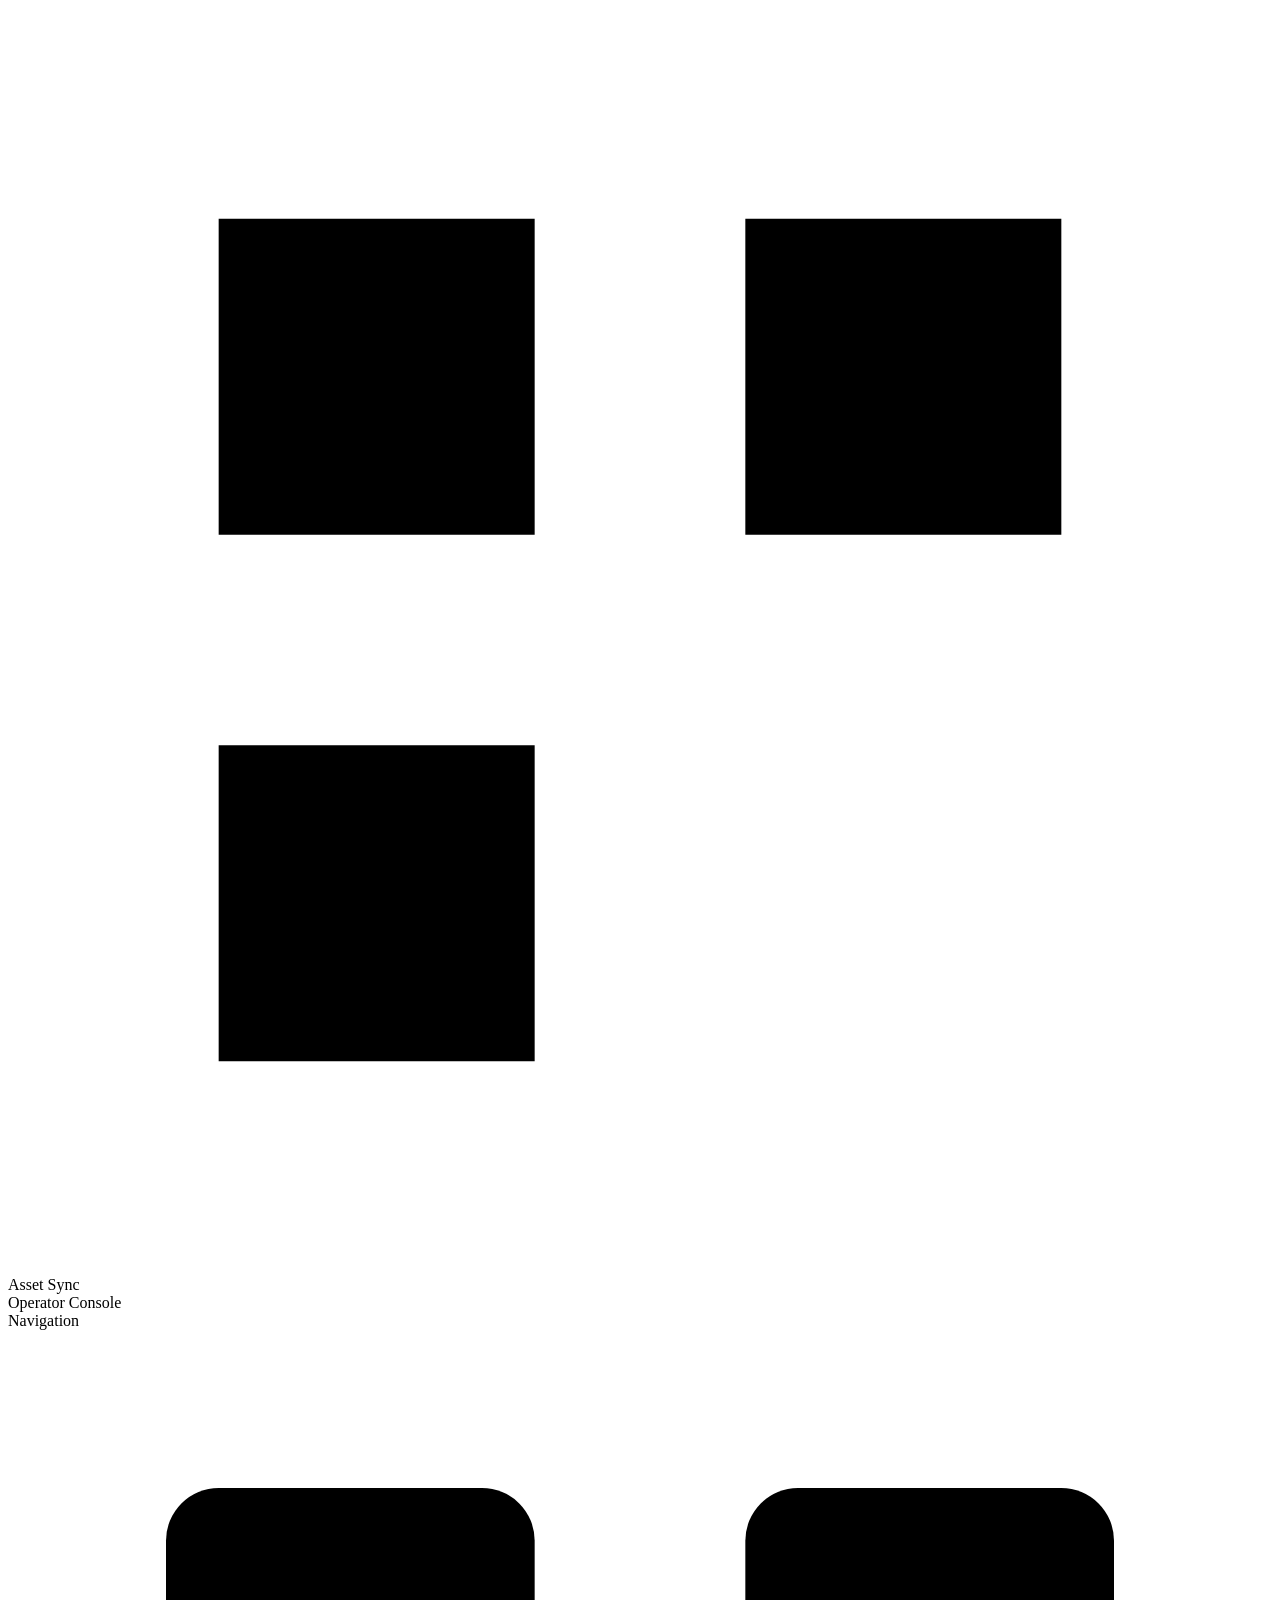
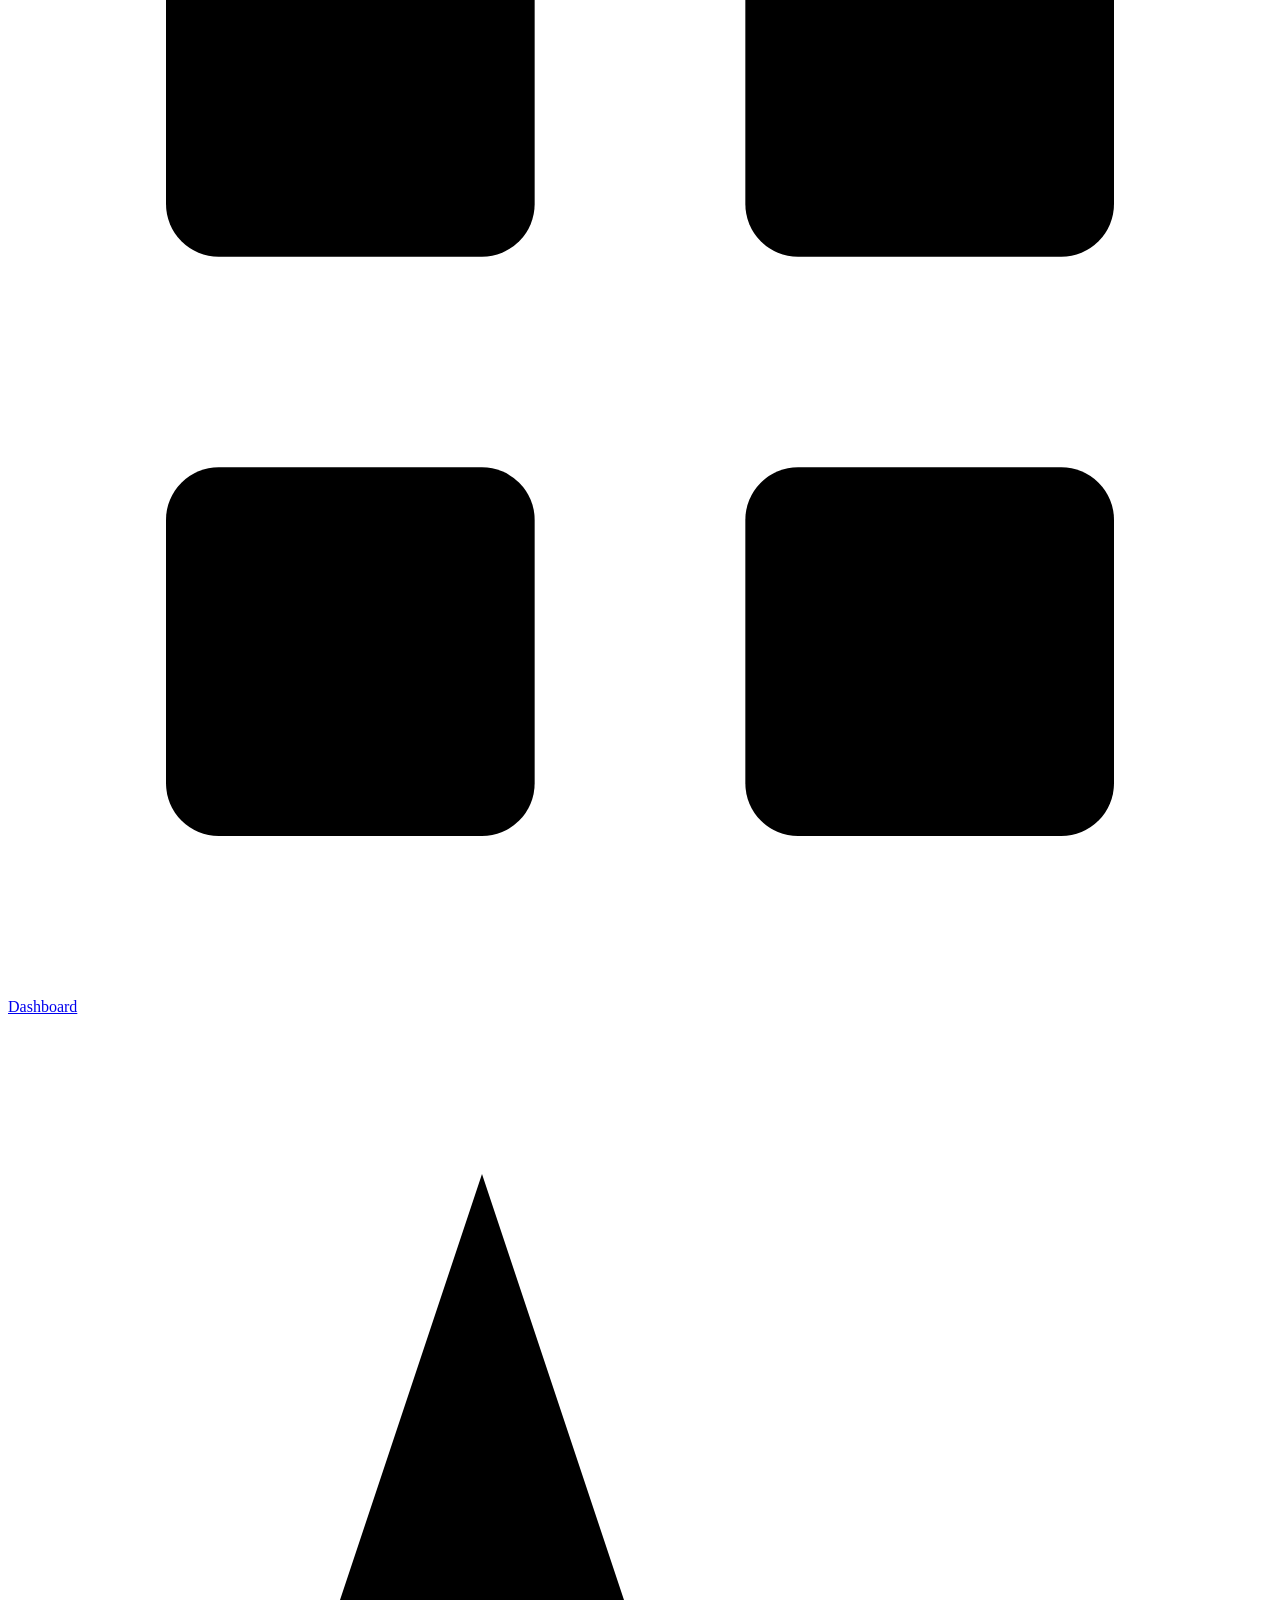
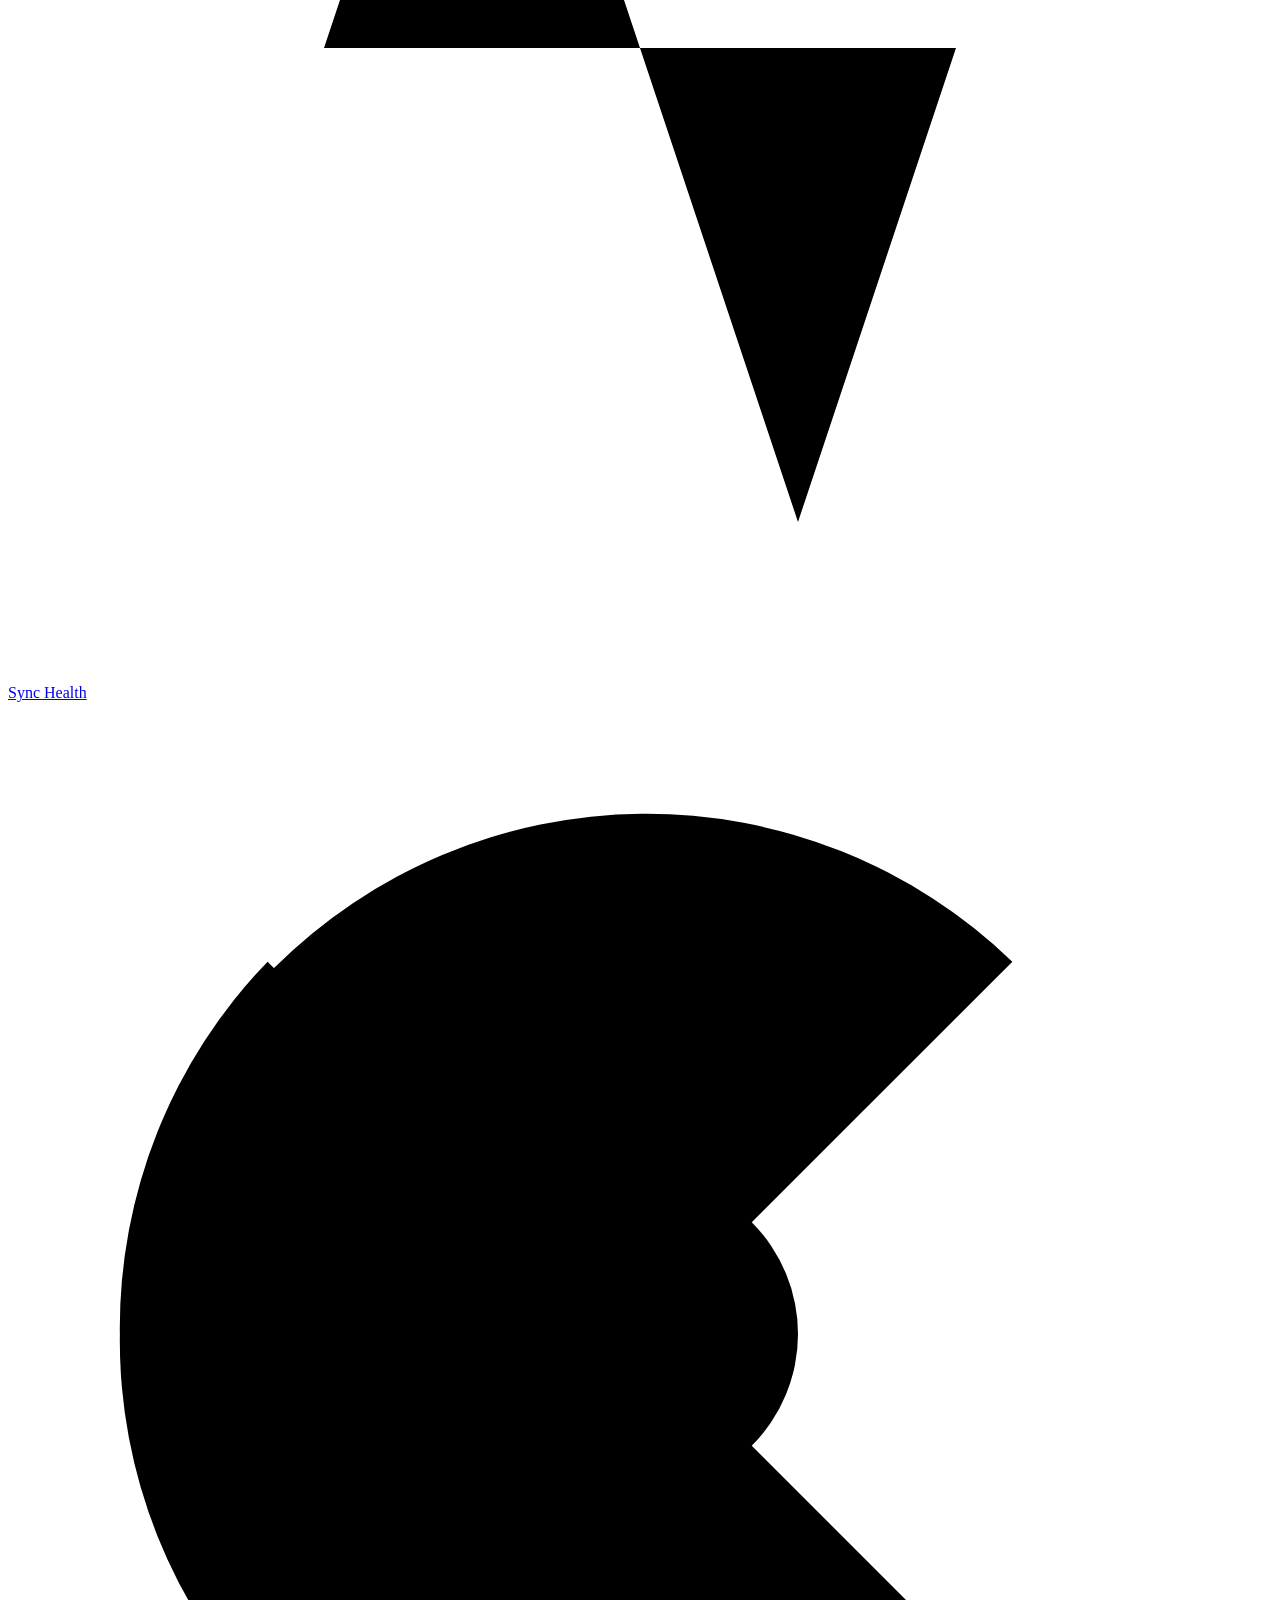
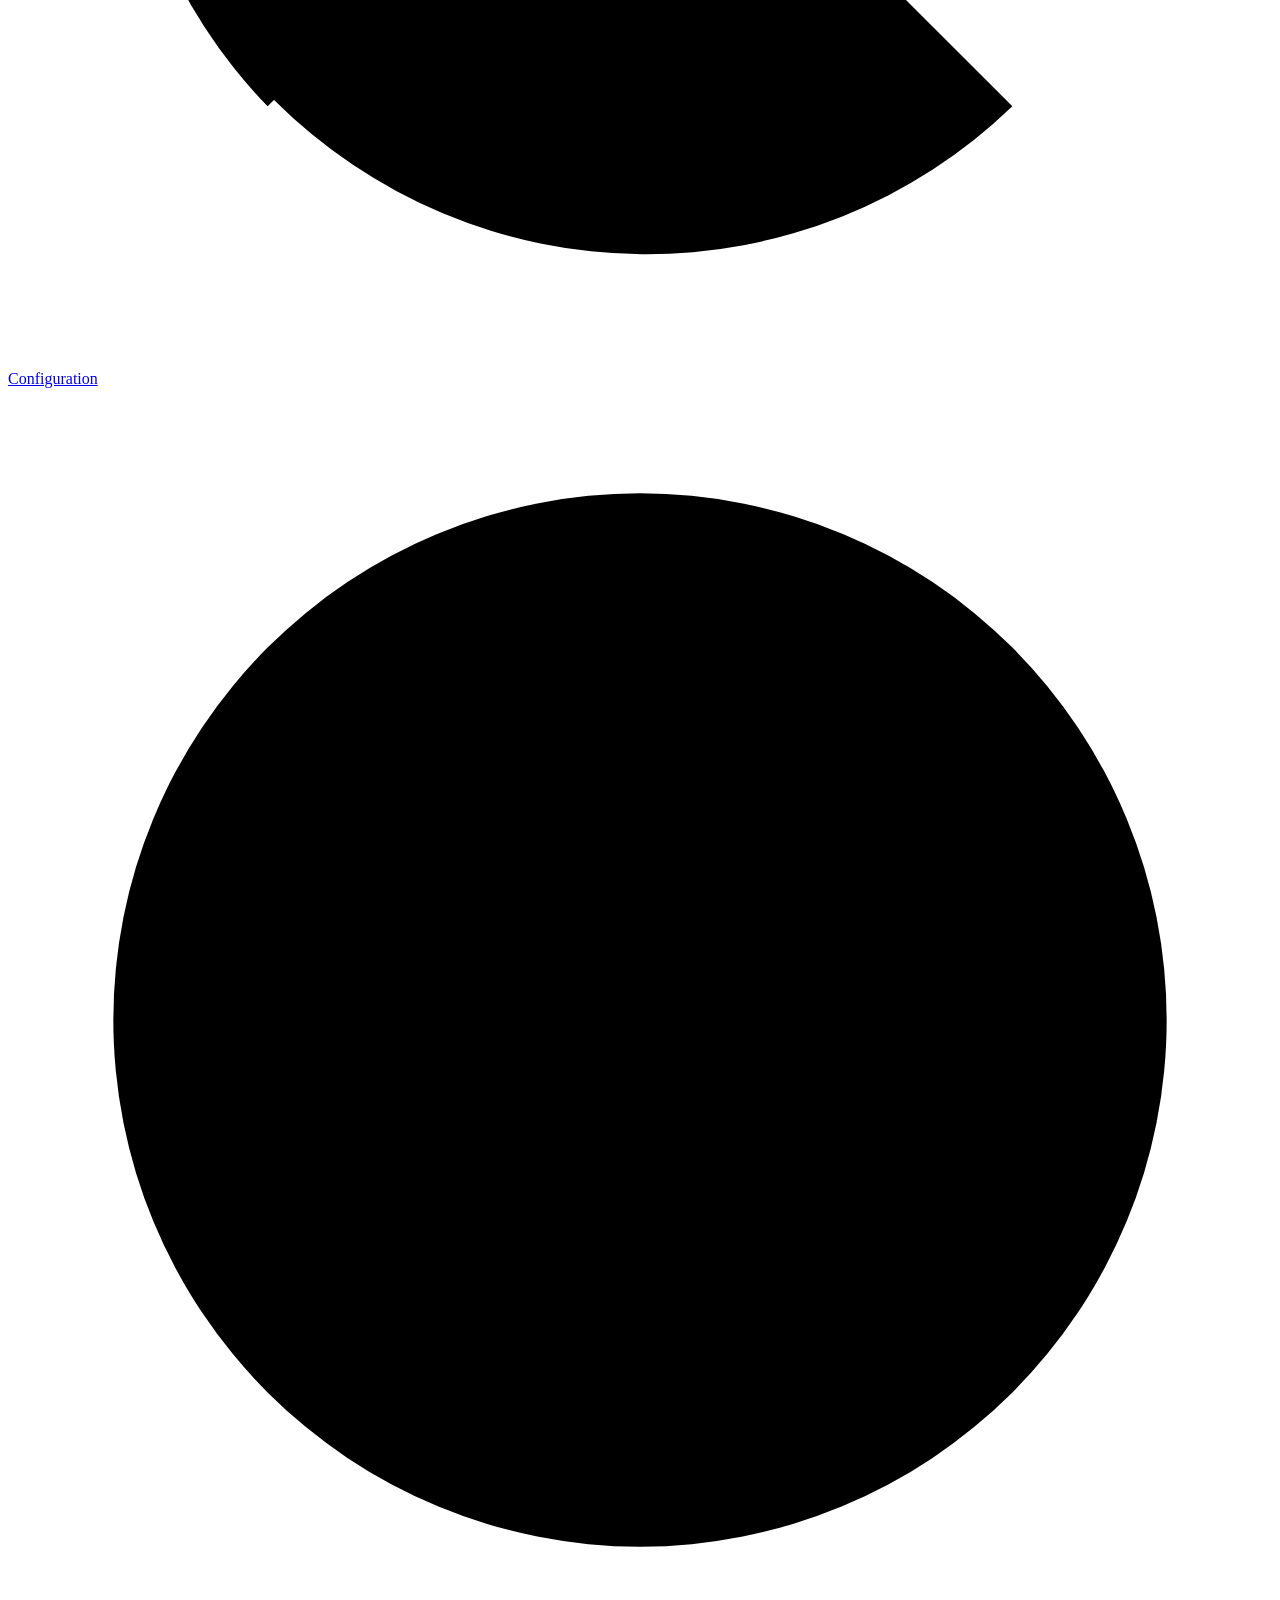
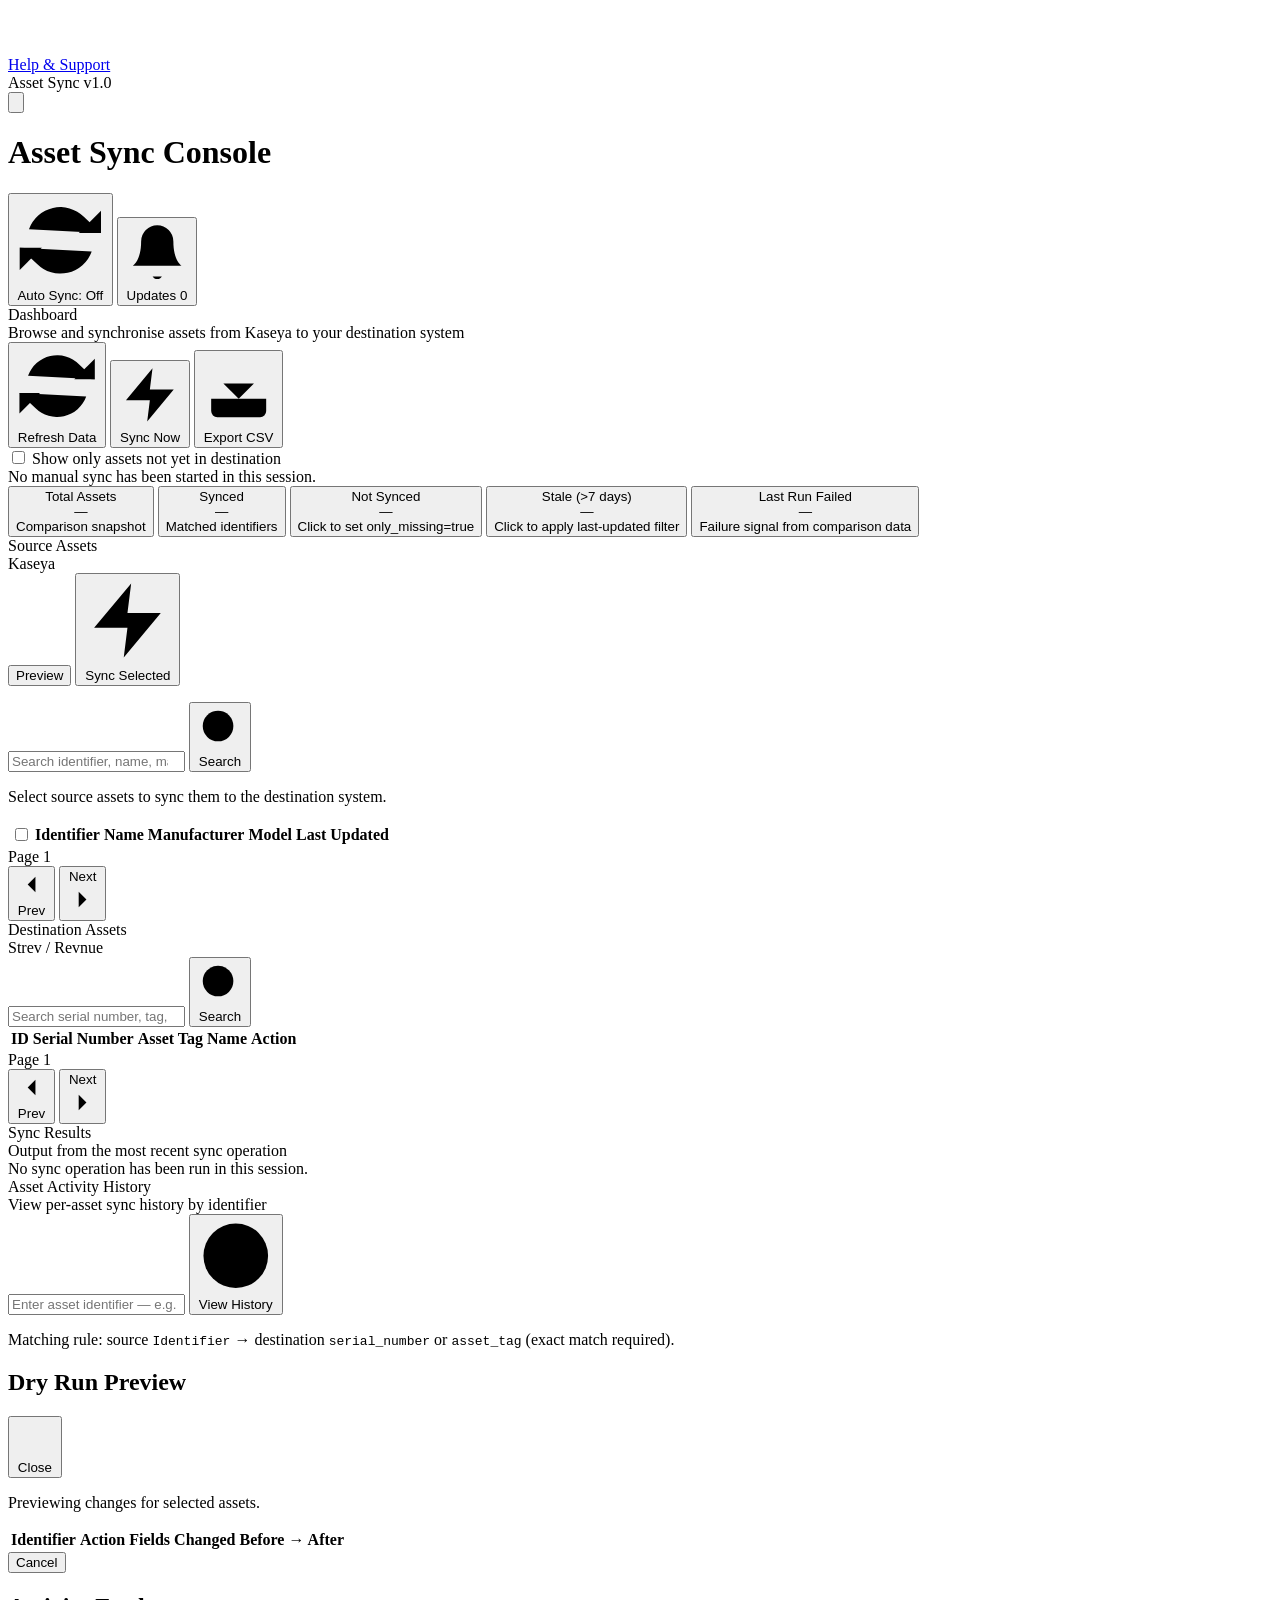
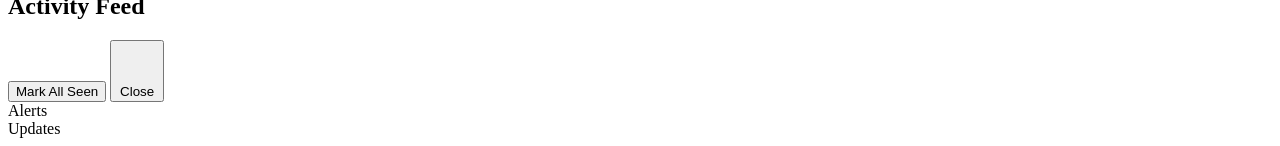
==== commit 0444ecd0: "asdertetrerte" ====
--- a/web/index.html
+++ b/web/index.html
@@ -6,7 +6,7 @@
     <title>Dashboard — Asset Sync Console</title>
     <link rel="preconnect" href="https://fonts.googleapis.com">
     <link rel="preconnect" href="https://fonts.gstatic.com" crossorigin>
-    <link rel="stylesheet" href="/static/styles.css?v=20260309c" />
+    <link rel="stylesheet" href="/static/styles.css?v=20260309i" />
   </head>
   <body>
     <div class="app-shell">
@@ -115,6 +115,35 @@
               </div>
             </section>
 
+            <!-- Sync Coverage KPI -->
+            <section class="kpi-grid">
+              <button id="coverage-total-card" type="button" class="kpi stat-card--clickable" data-coverage-filter="all">
+                <div class="kpi-label">Total Assets</div>
+                <div id="coverage-total-value" class="kpi-value">—</div>
+                <div id="coverage-total-sub" class="kpi-sub">Comparison snapshot</div>
+              </button>
+              <button id="coverage-synced-card" type="button" class="kpi stat-card--clickable" data-coverage-filter="synced">
+                <div class="kpi-label">Synced</div>
+                <div id="coverage-synced-value" class="kpi-value">—</div>
+                <div id="coverage-synced-sub" class="kpi-sub">Matched identifiers</div>
+              </button>
+              <button id="coverage-missing-card" type="button" class="kpi stat-card--clickable" data-coverage-filter="missing">
+                <div class="kpi-label">Not Synced</div>
+                <div id="coverage-missing-value" class="kpi-value">—</div>
+                <div id="coverage-missing-sub" class="kpi-sub">Click to set only_missing=true</div>
+              </button>
+              <button id="coverage-stale-card" type="button" class="kpi stat-card--clickable" data-coverage-filter="stale">
+                <div class="kpi-label">Stale (&gt;7 days)</div>
+                <div id="coverage-stale-value" class="kpi-value">—</div>
+                <div id="coverage-stale-sub" class="kpi-sub">Click to apply last-updated filter</div>
+              </button>
+              <button id="coverage-failed-card" type="button" class="kpi stat-card--clickable" data-coverage-filter="failed">
+                <div class="kpi-label">Last Run Failed</div>
+                <div id="coverage-failed-value" class="kpi-value">—</div>
+                <div id="coverage-failed-sub" class="kpi-sub">Failure signal from comparison data</div>
+              </button>
+            </section>
+
             <!-- Asset Panels -->
             <section class="grid two">
               <!-- Source: Kaseya -->
@@ -132,6 +161,7 @@
                     </button>
                   </div>
                 </div>
+                <p id="selection-validation-message" class="subtle mt-0" aria-live="polite"></p>
 
                 <div class="row">
                   <input
@@ -276,20 +306,40 @@
       </div>
     </div>
 
-    <!-- ── Confirm Sync Modal ── -->
-    <div id="transfer-modal" class="modal" aria-hidden="true" role="dialog" aria-modal="true" aria-labelledby="transfer-modal-title">
-      <div class="modal-content">
+    <!-- ── Dry Run Preview Modal ── -->
+    <div id="dry-run-modal" class="modal" aria-hidden="true" role="dialog" aria-modal="true" aria-labelledby="dry-run-modal-title">
+      <div class="modal-content modal-content-lg">
         <div class="modal-header">
-          <h2 class="modal-title" id="transfer-modal-title">Confirm Sync</h2>
+          <h2 class="modal-title" id="dry-run-modal-title">Dry Run Preview</h2>
+          <button id="close-dry-run-btn" class="ghost btn-sm">
+            <svg viewBox="0 0 24 24"><line x1="18" y1="6" x2="6" y2="18"/><line x1="6" y1="6" x2="18" y2="18"/></svg>
+            Close
+          </button>
         </div>
         <div class="modal-body">
-          <p id="transfer-modal-text">Sync the selected assets to the destination system?</p>
+          <p id="dry-run-summary" class="muted">Previewing changes for selected assets.</p>
+          <div id="dry-run-empty" class="empty-state" hidden>
+            <p>Nothing to sync for the selected assets.</p>
+          </div>
+          <div id="dry-run-table-wrap" class="table-wrap">
+            <table id="dry-run-table">
+              <thead>
+                <tr>
+                  <th>Identifier</th>
+                  <th>Action</th>
+                  <th>Fields Changed</th>
+                  <th>Before &rarr; After</th>
+                </tr>
+              </thead>
+              <tbody id="dry-run-table-body"></tbody>
+            </table>
+          </div>
         </div>
         <div class="modal-footer">
-          <button id="cancel-transfer-btn">Cancel</button>
-          <button id="confirm-transfer-btn" class="primary">
+          <button id="cancel-dry-run-btn">Cancel</button>
+          <button id="confirm-dry-run-btn" class="primary" hidden>
             <svg viewBox="0 0 24 24"><polyline points="13 2 3 14 12 14 11 22 21 10 12 10 13 2"/></svg>
-            Start Sync
+            Confirm Sync
           </button>
         </div>
       </div>
@@ -308,7 +358,7 @@
             </button>
           </div>
         </div>
-        <div class="grid two modal-grid">
+        <div class="grid activity-panels modal-grid">
           <div>
             <div class="section-title">Alerts</div>
             <div id="activity-notifications" class="activity-list"></div>
@@ -323,7 +373,7 @@
 
     <div id="loading-overlay" class="overlay"><div class="spinner"></div></div>
     <div id="toast-root" class="toast-root"></div>
-    <script src="/static/sidebar.js?v=20260309c"></script>
-    <script src="/static/app.js?v=20260309c"></script>
+    <script src="/static/sidebar.js?v=20260309f"></script>
+    <script src="/static/app.js?v=20260309i"></script>
   </body>
 </html>
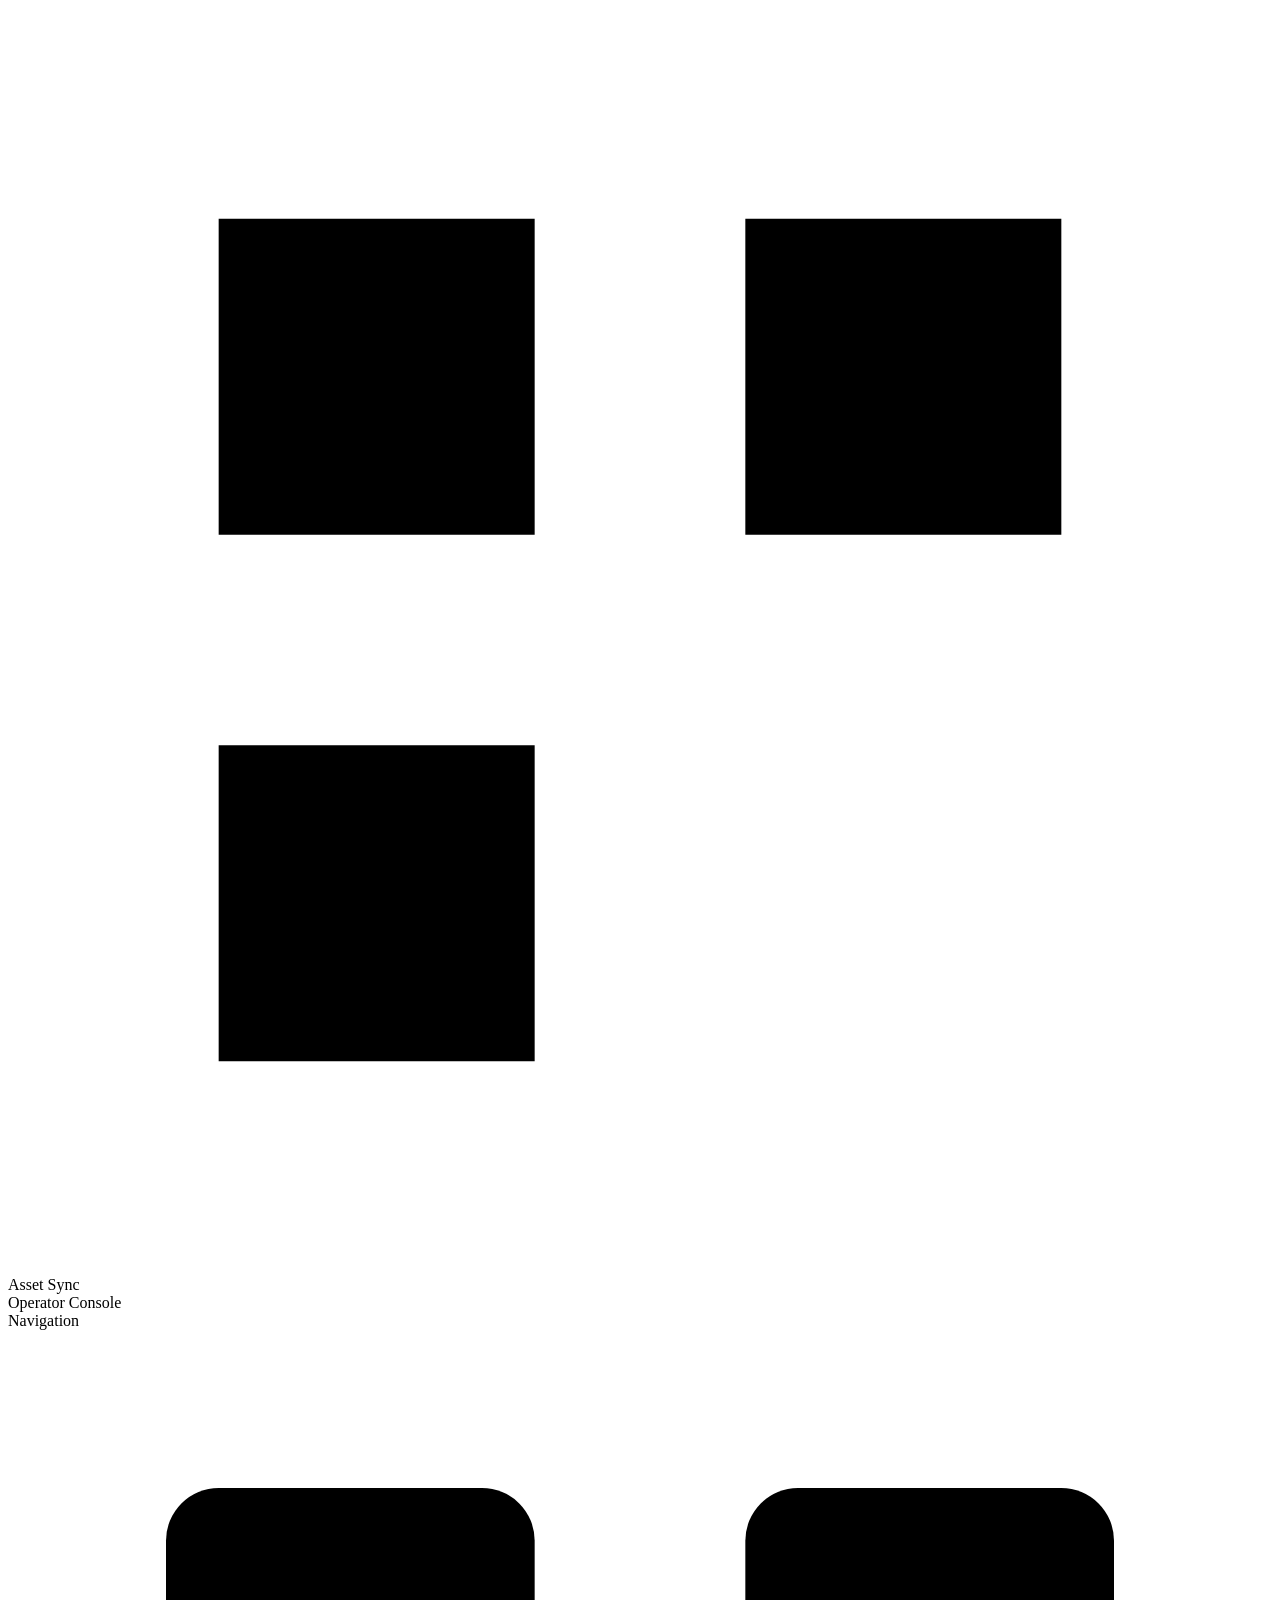
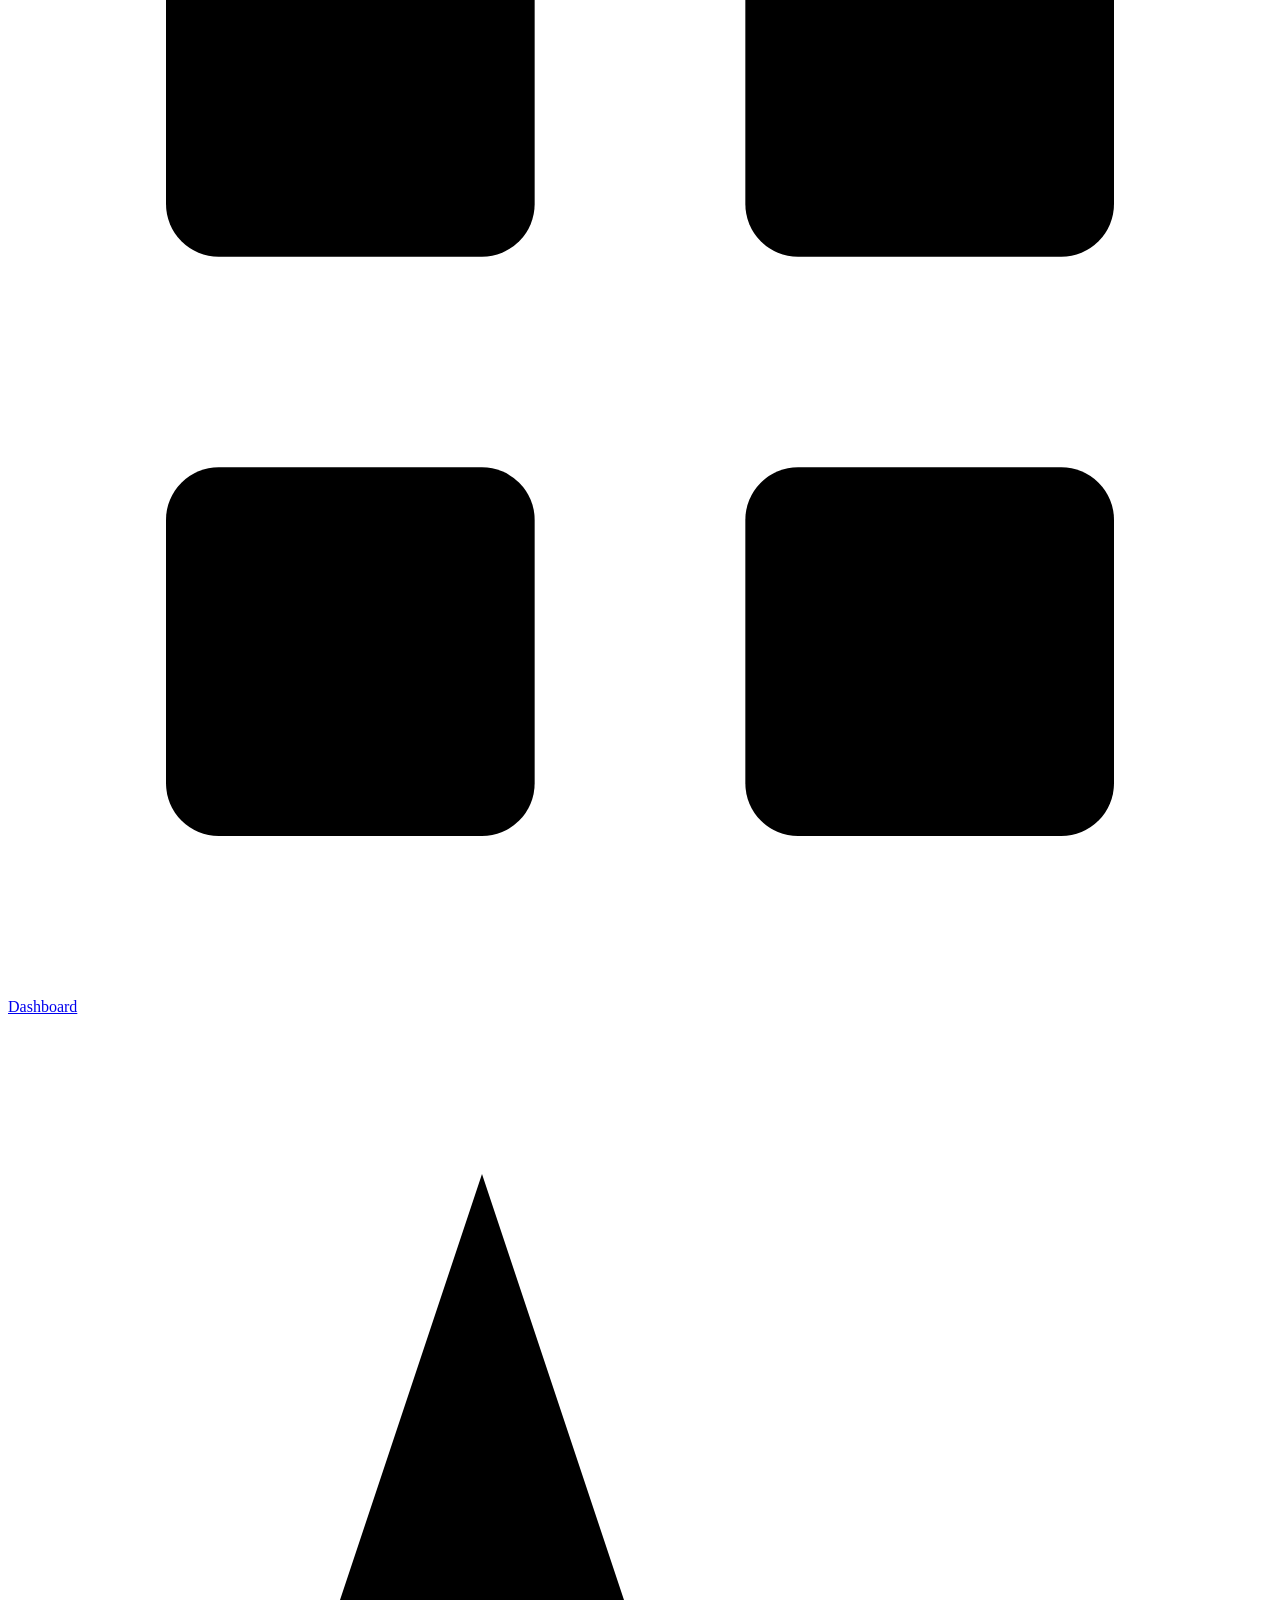
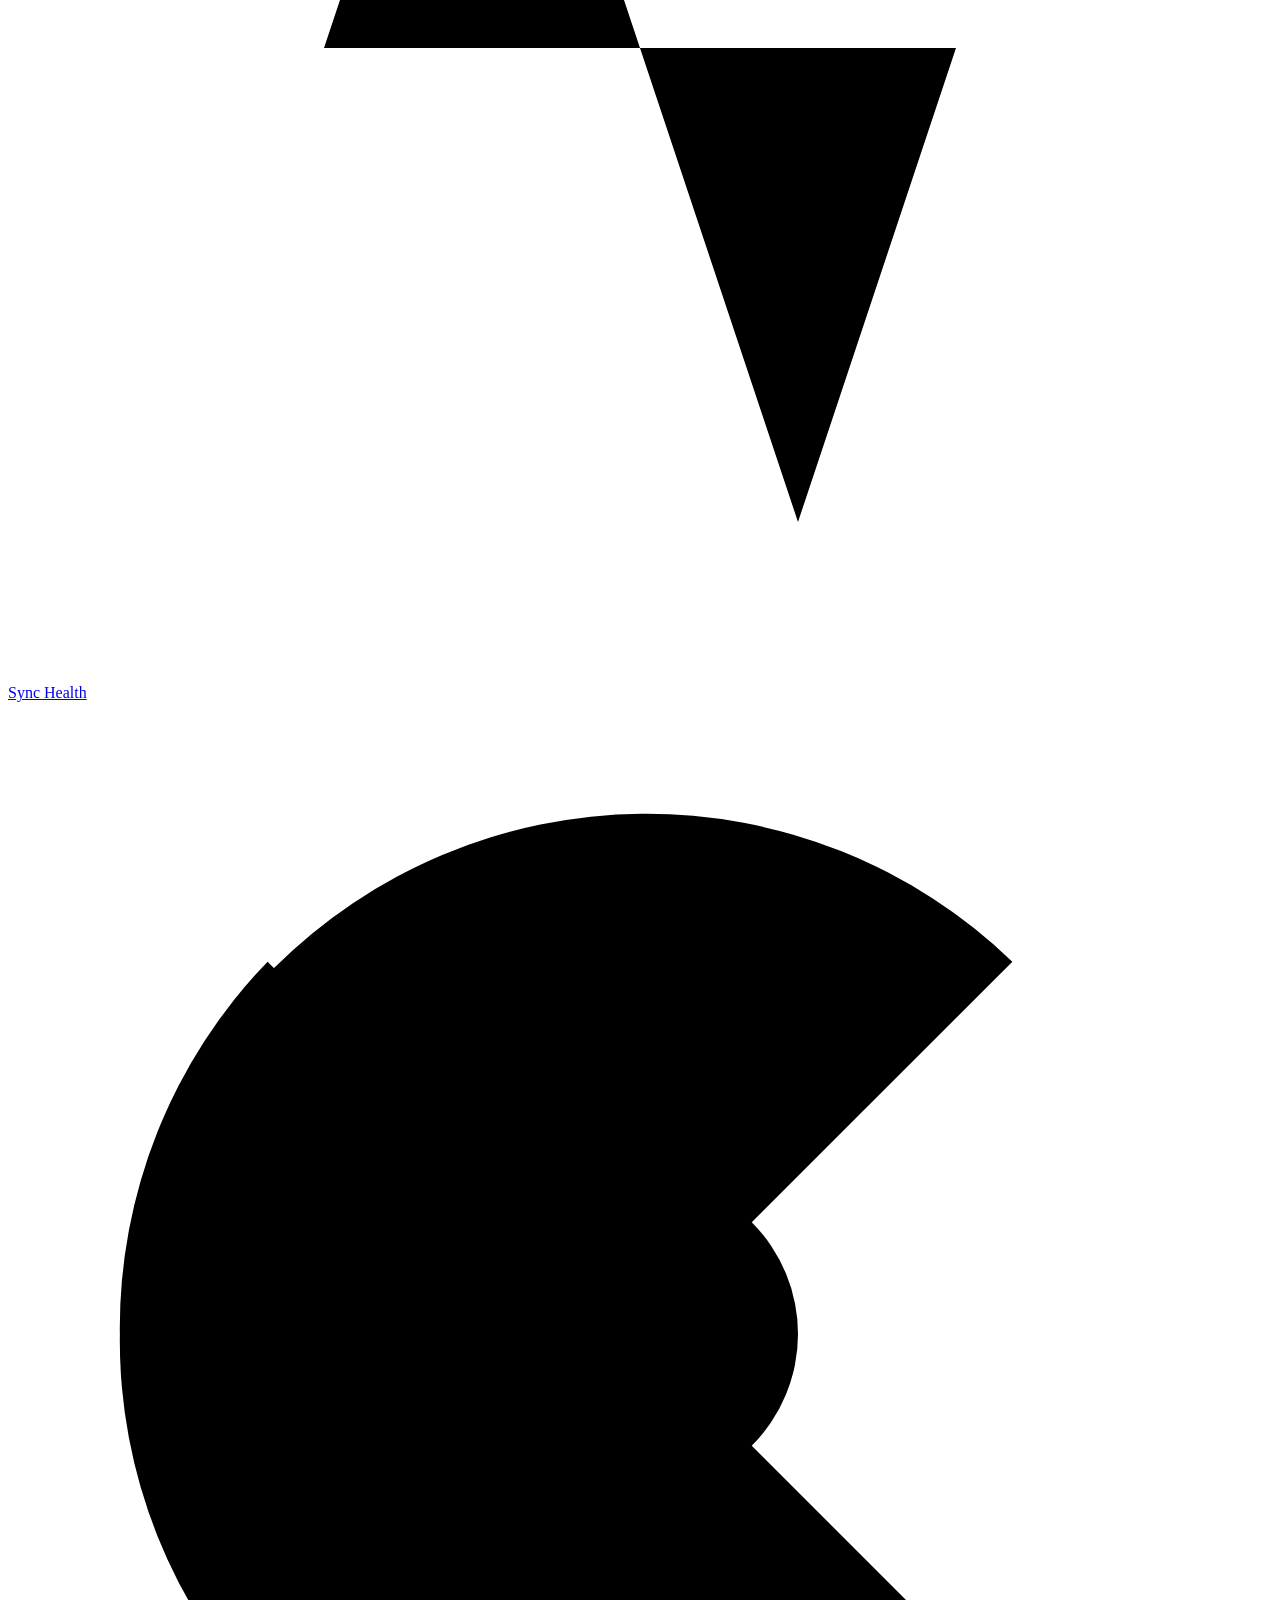
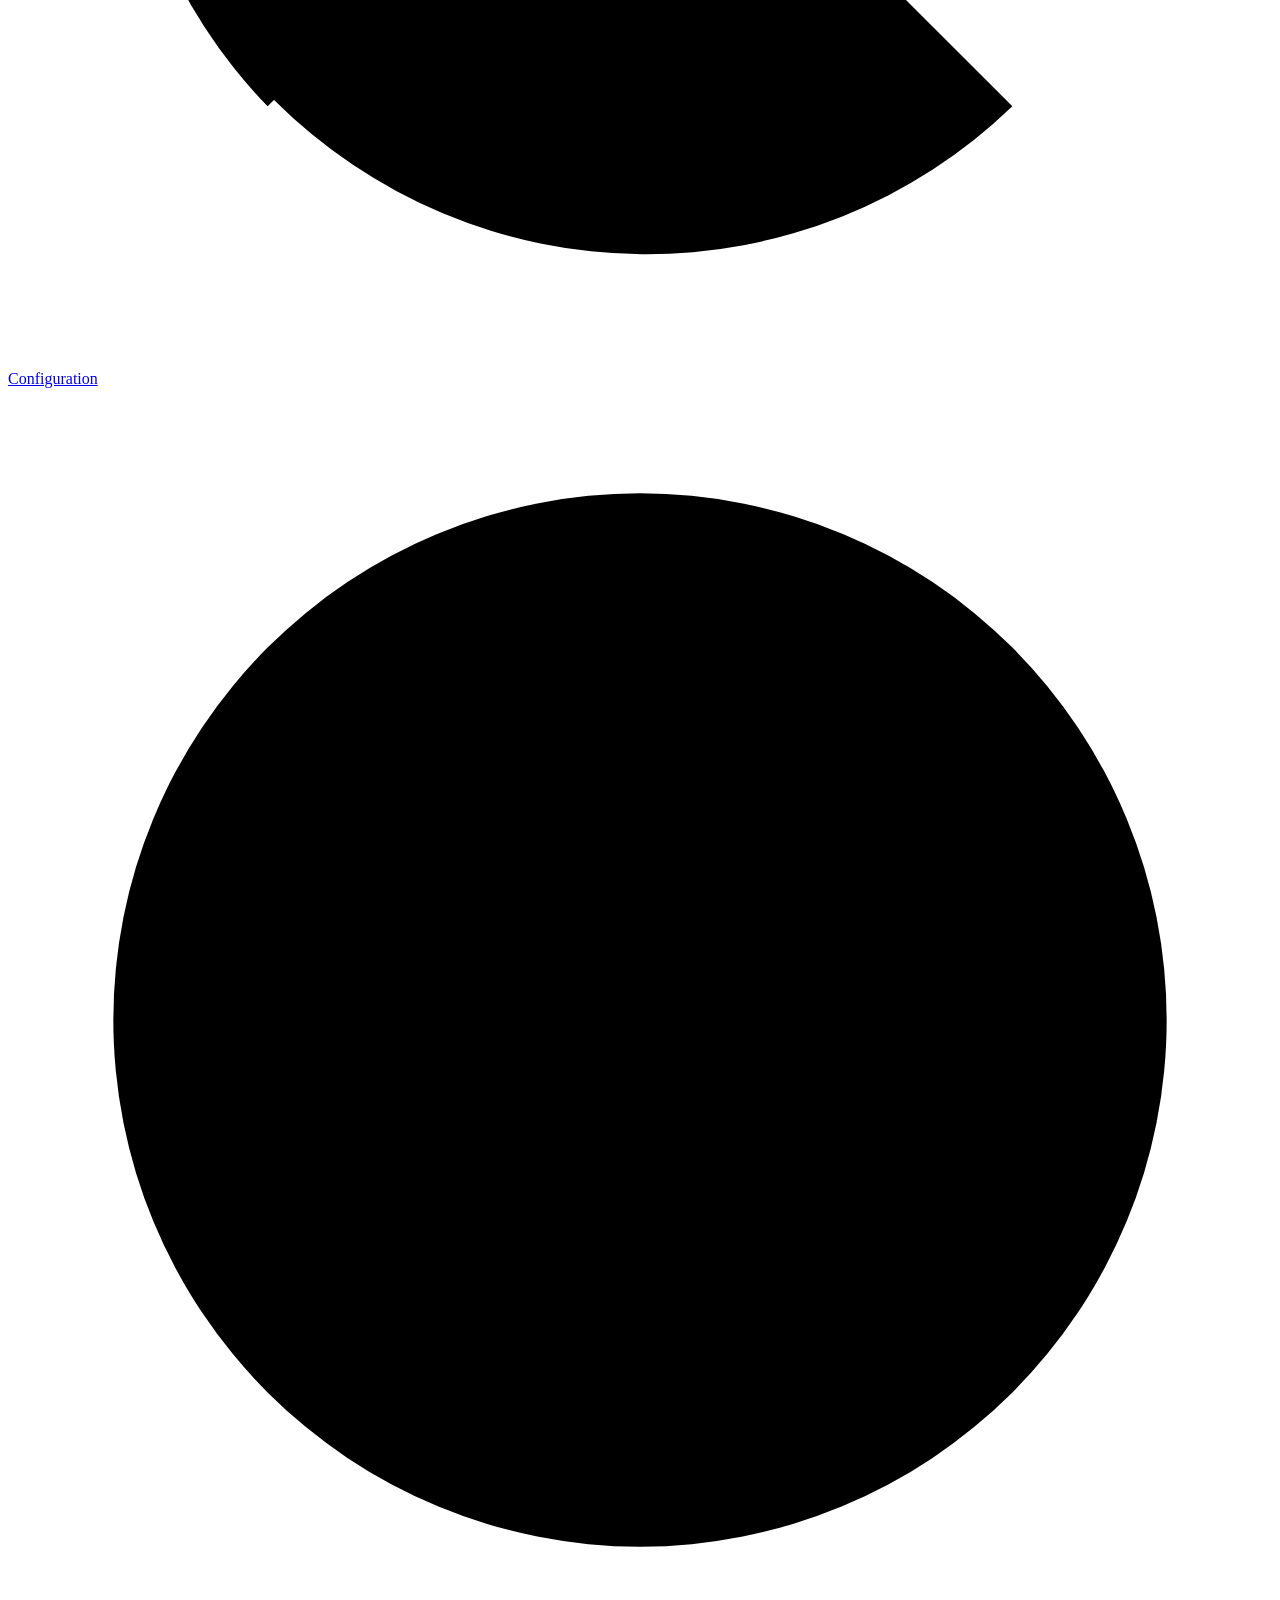
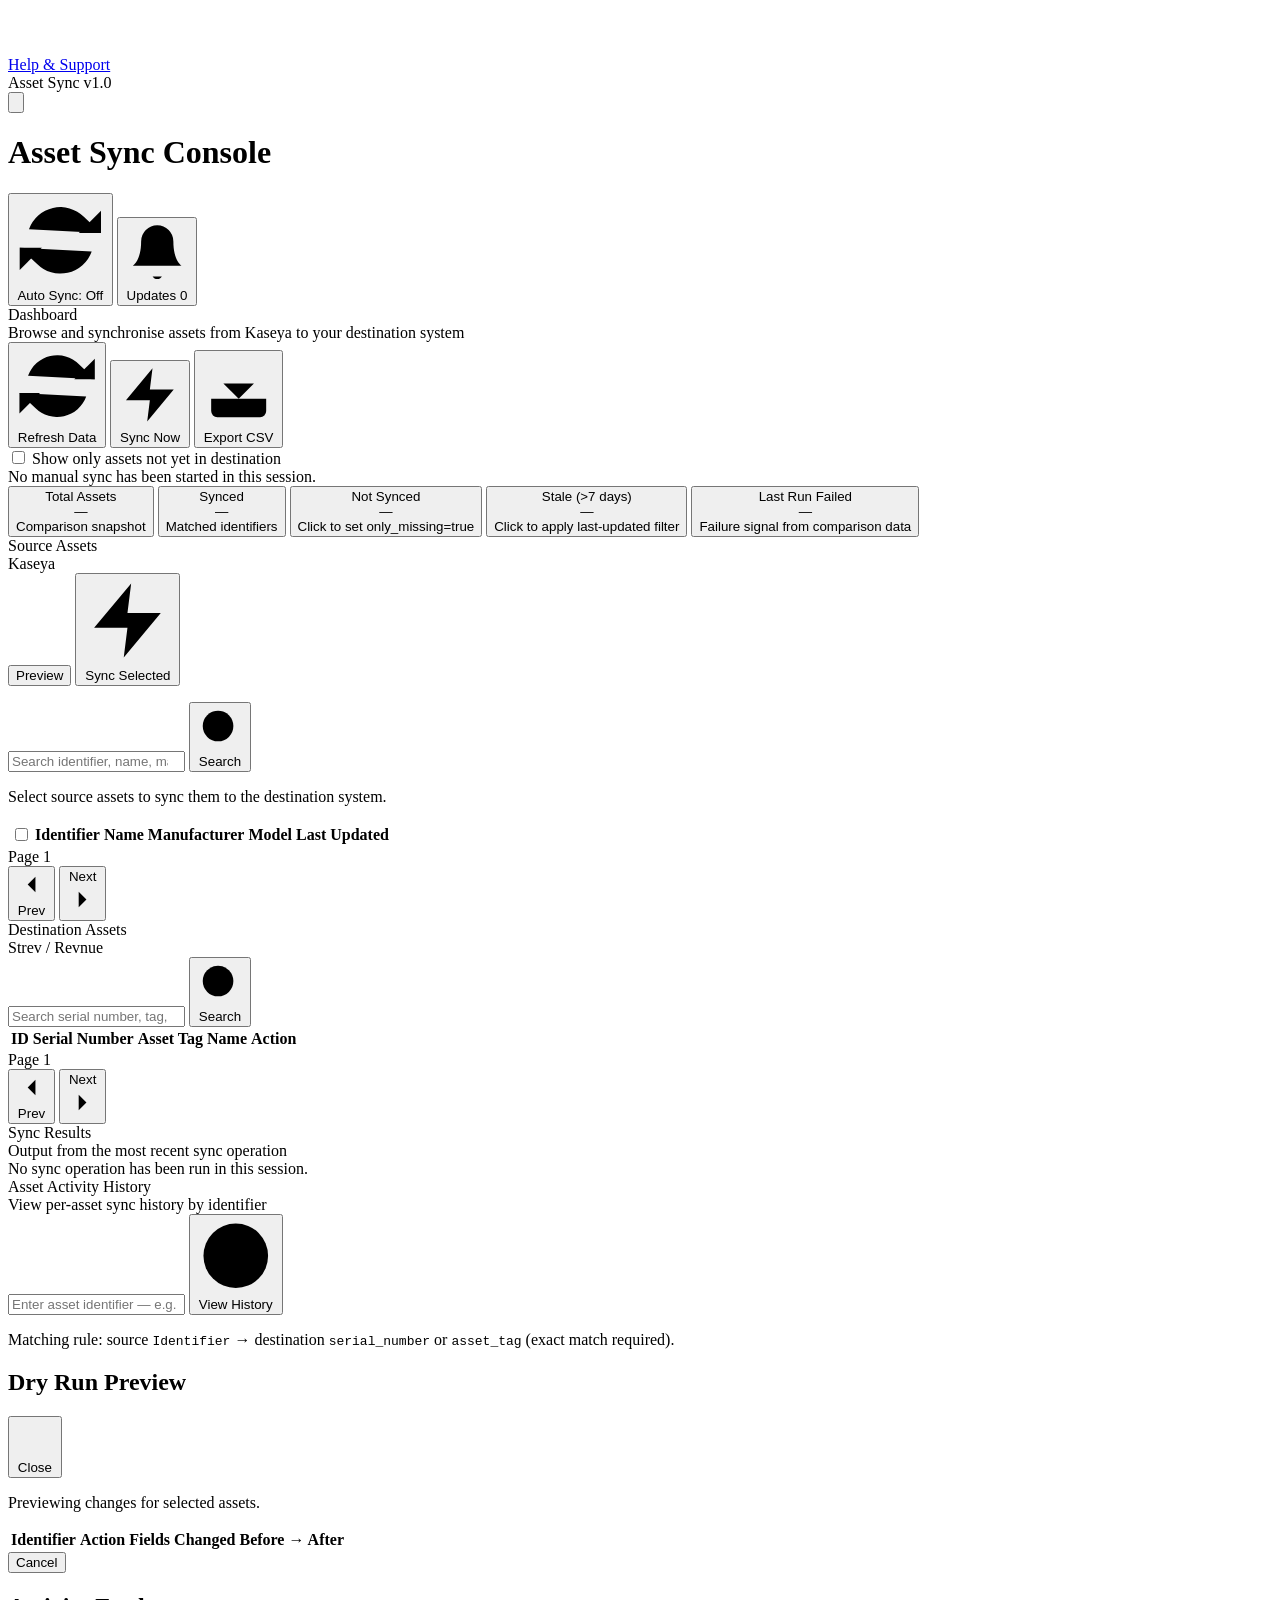
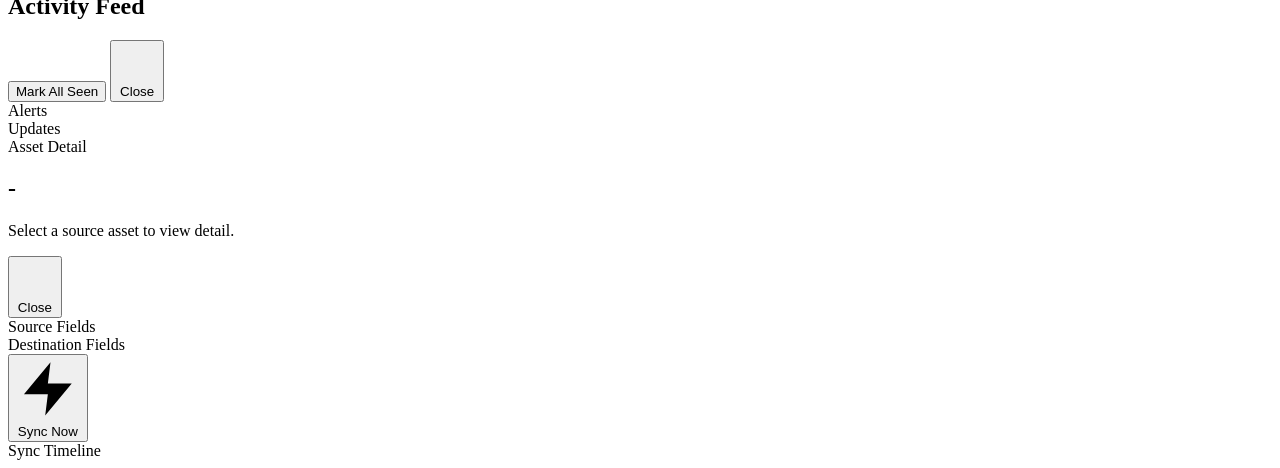
==== commit d4eba3e4: "heil" ====
--- a/web/index.html
+++ b/web/index.html
@@ -6,7 +6,7 @@
     <title>Dashboard — Asset Sync Console</title>
     <link rel="preconnect" href="https://fonts.googleapis.com">
     <link rel="preconnect" href="https://fonts.gstatic.com" crossorigin>
-    <link rel="stylesheet" href="/static/styles.css?v=20260309i" />
+    <link rel="stylesheet" href="/static/styles.css?v=20260310a" />
   </head>
   <body>
     <div class="app-shell">
@@ -307,7 +307,15 @@
     </div>
 
     <!-- ── Dry Run Preview Modal ── -->
-    <div id="dry-run-modal" class="modal" aria-hidden="true" role="dialog" aria-modal="true" aria-labelledby="dry-run-modal-title">
+    <div
+      id="dry-run-modal"
+      data-legacy-id="transfer-modal"
+      class="modal"
+      aria-hidden="true"
+      role="dialog"
+      aria-modal="true"
+      aria-labelledby="dry-run-modal-title"
+    >
       <div class="modal-content modal-content-lg">
         <div class="modal-header">
           <h2 class="modal-title" id="dry-run-modal-title">Dry Run Preview</h2>
@@ -371,9 +379,54 @@
       </div>
     </div>
 
+    <div id="asset-detail-backdrop" class="asset-panel-backdrop" aria-hidden="true"></div>
+    <aside
+      id="asset-detail-panel"
+      class="asset-panel"
+      aria-hidden="true"
+      role="dialog"
+      aria-modal="true"
+      aria-labelledby="asset-detail-title"
+    >
+      <div class="asset-panel-header">
+        <div>
+          <div class="card-subtitle">Asset Detail</div>
+          <h2 id="asset-detail-title" class="modal-title">-</h2>
+          <p id="asset-detail-subtitle" class="muted mt-0">Select a source asset to view detail.</p>
+        </div>
+        <button id="close-asset-detail-btn" class="ghost btn-sm" type="button" aria-label="Close asset detail">
+          <svg viewBox="0 0 24 24"><line x1="18" y1="6" x2="6" y2="18"/><line x1="6" y1="6" x2="18" y2="18"/></svg>
+          Close
+        </button>
+      </div>
+      <div class="asset-panel-body">
+        <section>
+          <div class="section-title">Source Fields</div>
+          <div id="asset-detail-source" class="asset-field-list"></div>
+        </section>
+        <section>
+          <div class="section-title">Destination Fields</div>
+          <div id="asset-detail-destination" class="asset-field-list"></div>
+          <div id="asset-detail-destination-empty" class="empty-state" hidden>
+            <p>Not yet synced to destination.</p>
+          </div>
+          <div class="row end">
+            <button id="asset-detail-sync-btn" class="primary btn-sm" type="button">
+              <svg viewBox="0 0 24 24"><polyline points="13 2 3 14 12 14 11 22 21 10 12 10 13 2"/></svg>
+              Sync Now
+            </button>
+          </div>
+        </section>
+        <section>
+          <div class="section-title">Sync Timeline</div>
+          <div id="asset-detail-timeline" class="timeline"></div>
+        </section>
+      </div>
+    </aside>
+
     <div id="loading-overlay" class="overlay"><div class="spinner"></div></div>
     <div id="toast-root" class="toast-root"></div>
     <script src="/static/sidebar.js?v=20260309f"></script>
-    <script src="/static/app.js?v=20260309i"></script>
+    <script src="/static/app.js?v=20260310a"></script>
   </body>
 </html>
